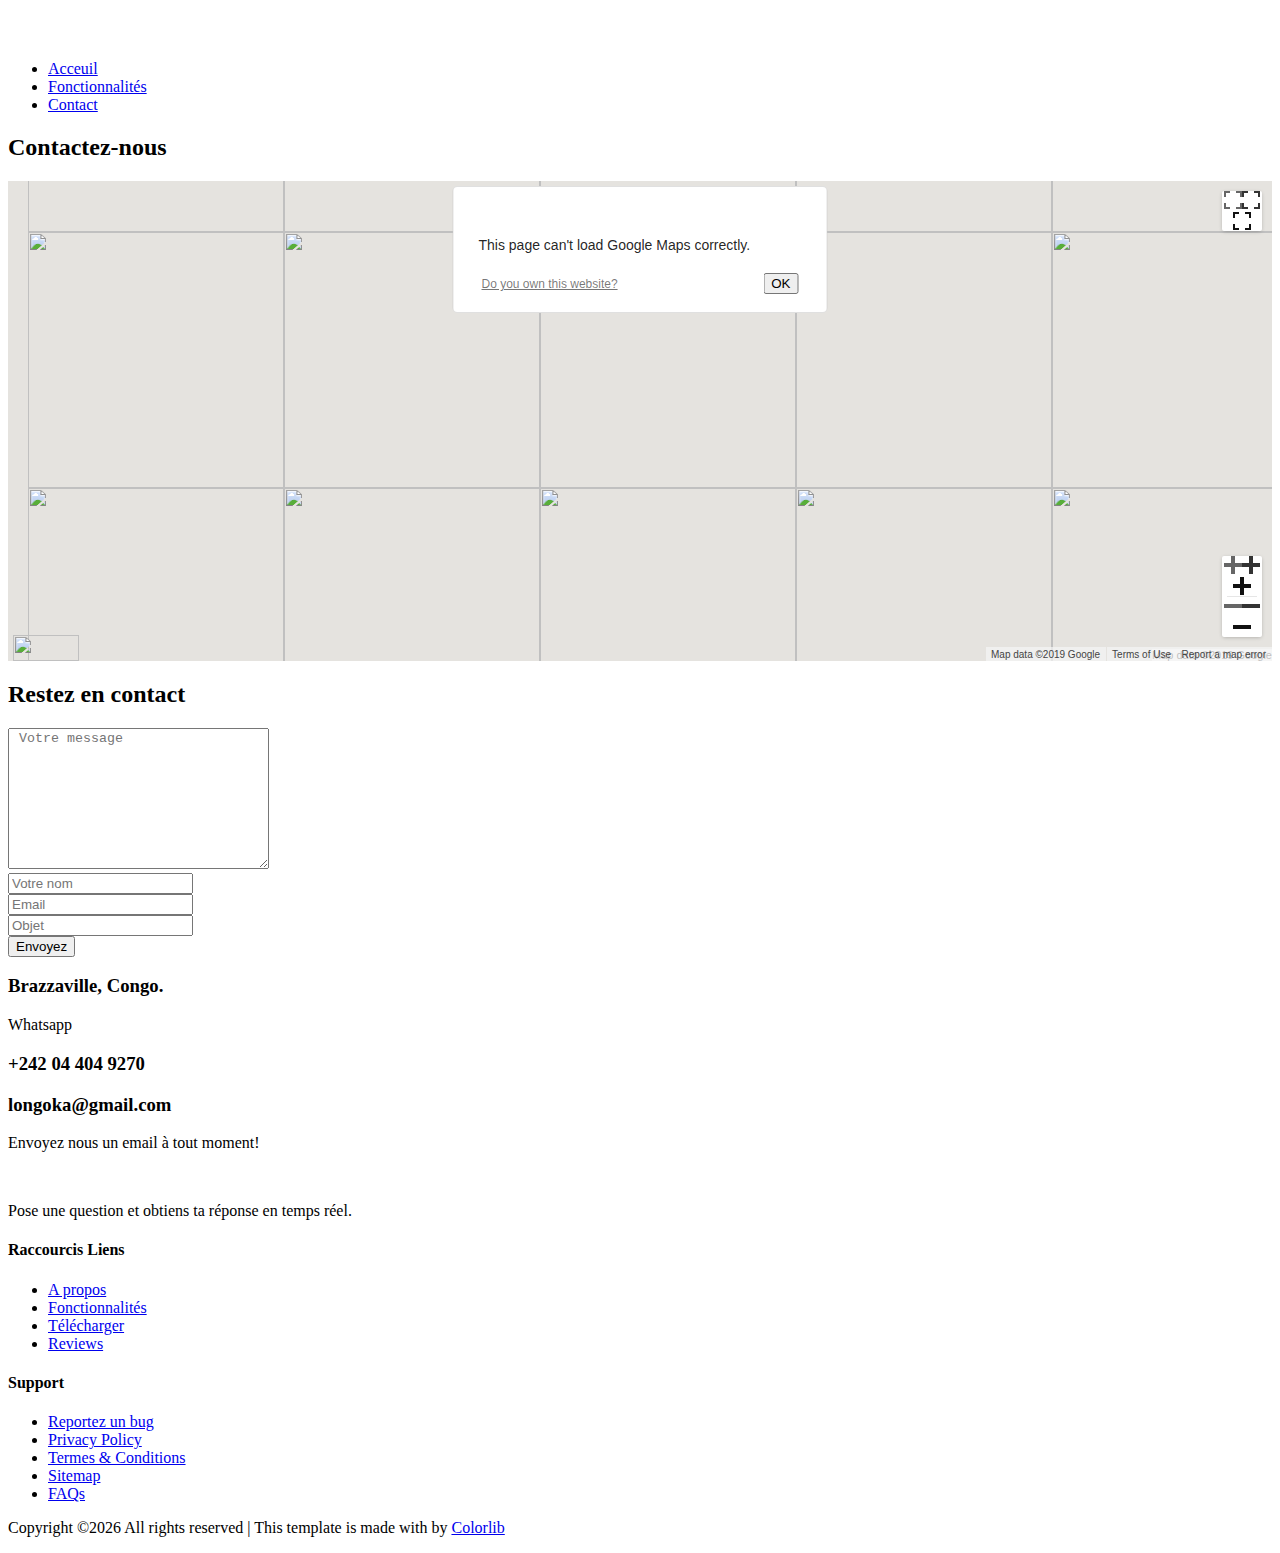
==== contact.html @ e2274ad8 "initial commit of contact.html" ====
<!DOCTYPE html>

<html>

<head>

    <meta charset="utf-8">

    <meta name="viewport" content="width=device-width, initial-scale=1.0, shrink-to-fit=no">

    <title>Longoka</title>

    <link rel="stylesheet" href="assets/bootstrap/css/bootstrap.min.css">

    <link rel="stylesheet" href="assets/fonts/fontawesome-all.min.css">

    <link rel="stylesheet" href="assets/fonts/simple-line-icons.min.css">

    <link rel="stylesheet" href="assets/css/animate.min.css">

    <link rel="stylesheet" href="assets/css/bootstrap.min-1.css">

    <link rel="stylesheet" href="assets/css/bootstrap.min.css">

    <link rel="stylesheet" href="assets/css/flaticon.css">

    <link rel="stylesheet" href="assets/css/fontawesome-all.min.css">

    <link rel="stylesheet" href="assets/css/gijgo.css">

    <link rel="stylesheet" href="assets/css/magnific-popup.css">

    <link rel="stylesheet" href="assets/css/nice-select.css">

    <link rel="stylesheet" href="assets/css/owl.carousel.min-1.css">

    <link rel="stylesheet" href="assets/css/owl.carousel.min.css">

    <link rel="stylesheet" href="assets/css/responsive.css">

    <link rel="stylesheet" href="assets/css/slick.css">

    <link rel="stylesheet" href="assets/css/slicknav.css">

    <link rel="stylesheet" href="assets/css/style-1.css">

    <link rel="stylesheet" href="assets/css/style.css">

    <link rel="stylesheet" href="assets/css/styles.css">

    <link rel="stylesheet" href="assets/css/themify-icons-1.css">

    <link rel="stylesheet" href="assets/css/themify-icons.css">

</head>

<body><!-- Preloader Start -->

    <div id="preloader-active">

        <div class="preloader d-flex align-items-center justify-content-center">

            <div class="preloader-inner position-relative">

                <div class="preloader-circle"></div>

                <div class="preloader-img pere-text">

                    <img src="assets/img/logo/logo.png" alt="">

                </div>

            </div>

        </div>

    </div>

    <!-- Preloader Start -->

    <header>

        <!-- Header Start -->

       <div class="header-area header-transparrent ">

            <div class="main-header header-sticky">

                <div class="container">

                    <div class="row align-items-center">

                        <!-- Logo -->

                        <div class="col-xl-2 col-lg-2 col-md-2">

                            <div class="logo">

                                <a href="index.html"><img src="assets/img/logo/logo.png" alt=""></a>

                            </div>

                        </div>

                        <div class="col-xl-10 col-lg-10 col-md-10">

                            <!-- Main-menu -->

                            <div class="main-menu f-right d-none d-lg-block">

                                <nav>

                                    <ul id="navigation">    

                                        <li><a href="index.html"> Acceuil</a></li>

                                        <li><a href="feature.html">Fonctionnalités</a></li>

                                        <li class="active"><a href="contact.html">Contact</a></li>

                                    </ul>

                                </nav>

                            </div>

                        </div>

                        <!-- Mobile Menu -->

                        <div class="col-12">

                            <div class="mobile_menu d-block d-lg-none"></div>

                        </div>

                    </div>

                </div>

            </div>

       </div>

        <!-- Header End -->

    </header>

    <!-- Slider Area Start-->

    <div class="services-area">

        <div class="container">

            <!-- Section-tittle -->

            <div class="row d-flex justify-content-center">

                <div class="col-lg-8">

                    <div class="section-tittle text-center mb-80">

                        <h2>Contactez-nous</h2>

                    </div>

                </div>

            </div>

        </div>

    </div>

    <!-- Slider Area End-->

    <!-- ================ contact section start ================= -->

    <section class="contact-section">

            <div class="container">

                <div class="d-none d-sm-block mb-5 pb-4">

                    <div id="map" style="height: 480px; position: relative; overflow: hidden;"><div style="height: 100%; width: 100%; position: absolute; top: 0px; left: 0px; background-color: rgb(229, 227, 223);"><div class="gm-style" style="position: absolute; z-index: 0; left: 0px; top: 0px; height: 100%; width: 100%; padding: 0px; border-width: 0px; margin: 0px;"><div tabindex="0" style="position: absolute; z-index: 0; left: 0px; top: 0px; height: 100%; width: 100%; padding: 0px; border-width: 0px; margin: 0px; cursor: url(&quot;https://maps.gstatic.com/mapfiles/openhand_8_8.cur&quot;), default; touch-action: pan-x pan-y;"><div style="z-index: 1; position: absolute; left: 50%; top: 50%; width: 100%; transform: translate(0px, 0px);"><div style="position: absolute; left: 0px; top: 0px; z-index: 100; width: 100%;"><div style="position: absolute; left: 0px; top: 0px; z-index: 0;"><div style="position: absolute; z-index: 991; transform: matrix(1, 0, 0, 1, -100, -189);"><div style="position: absolute; left: 0px; top: 0px; width: 256px; height: 256px;"><div style="width: 256px; height: 256px;"></div></div><div style="position: absolute; left: -256px; top: 0px; width: 256px; height: 256px;"><div style="width: 256px; height: 256px;"></div></div><div style="position: absolute; left: -256px; top: -256px; width: 256px; height: 256px;"><div style="width: 256px; height: 256px;"></div></div><div style="position: absolute; left: 0px; top: -256px; width: 256px; height: 256px;"><div style="width: 256px; height: 256px;"></div></div><div style="position: absolute; left: 256px; top: -256px; width: 256px; height: 256px;"><div style="width: 256px; height: 256px;"></div></div><div style="position: absolute; left: 256px; top: 0px; width: 256px; height: 256px;"><div style="width: 256px; height: 256px;"></div></div><div style="position: absolute; left: 256px; top: 256px; width: 256px; height: 256px;"><div style="width: 256px; height: 256px;"></div></div><div style="position: absolute; left: 0px; top: 256px; width: 256px; height: 256px;"><div style="width: 256px; height: 256px;"></div></div><div style="position: absolute; left: -256px; top: 256px; width: 256px; height: 256px;"><div style="width: 256px; height: 256px;"></div></div><div style="position: absolute; left: -512px; top: 256px; width: 256px; height: 256px;"><div style="width: 256px; height: 256px;"></div></div><div style="position: absolute; left: -512px; top: 0px; width: 256px; height: 256px;"><div style="width: 256px; height: 256px;"></div></div><div style="position: absolute; left: -512px; top: -256px; width: 256px; height: 256px;"><div style="width: 256px; height: 256px;"></div></div><div style="position: absolute; left: 512px; top: -256px; width: 256px; height: 256px;"><div style="width: 256px; height: 256px;"></div></div><div style="position: absolute; left: 512px; top: 0px; width: 256px; height: 256px;"><div style="width: 256px; height: 256px;"></div></div><div style="position: absolute; left: 512px; top: 256px; width: 256px; height: 256px;"><div style="width: 256px; height: 256px;"></div></div></div></div></div><div style="position: absolute; left: 0px; top: 0px; z-index: 101; width: 100%;"></div><div style="position: absolute; left: 0px; top: 0px; z-index: 102; width: 100%;"></div><div style="position: absolute; left: 0px; top: 0px; z-index: 103; width: 100%;"><div style="position: absolute; left: 0px; top: 0px; z-index: -1;"><div style="position: absolute; z-index: 991; transform: matrix(1, 0, 0, 1, -100, -189);"><div style="width: 256px; height: 256px; overflow: hidden; position: absolute; left: 0px; top: 0px;"></div><div style="width: 256px; height: 256px; overflow: hidden; position: absolute; left: -256px; top: 0px;"></div><div style="width: 256px; height: 256px; overflow: hidden; position: absolute; left: -256px; top: -256px;"></div><div style="width: 256px; height: 256px; overflow: hidden; position: absolute; left: 0px; top: -256px;"></div><div style="width: 256px; height: 256px; overflow: hidden; position: absolute; left: 256px; top: -256px;"></div><div style="width: 256px; height: 256px; overflow: hidden; position: absolute; left: 256px; top: 0px;"></div><div style="width: 256px; height: 256px; overflow: hidden; position: absolute; left: 256px; top: 256px;"></div><div style="width: 256px; height: 256px; overflow: hidden; position: absolute; left: 0px; top: 256px;"></div><div style="width: 256px; height: 256px; overflow: hidden; position: absolute; left: -256px; top: 256px;"></div><div style="width: 256px; height: 256px; overflow: hidden; position: absolute; left: -512px; top: 256px;"></div><div style="width: 256px; height: 256px; overflow: hidden; position: absolute; left: -512px; top: 0px;"></div><div style="width: 256px; height: 256px; overflow: hidden; position: absolute; left: -512px; top: -256px;"></div><div style="width: 256px; height: 256px; overflow: hidden; position: absolute; left: 512px; top: -256px;"></div><div style="width: 256px; height: 256px; overflow: hidden; position: absolute; left: 512px; top: 0px;"></div><div style="width: 256px; height: 256px; overflow: hidden; position: absolute; left: 512px; top: 256px;"></div></div></div></div><div style="position: absolute; left: 0px; top: 0px; z-index: 0;"><div style="position: absolute; z-index: 991; transform: matrix(1, 0, 0, 1, -100, -189);"><div style="position: absolute; left: 0px; top: 0px; width: 256px; height: 256px; transition: opacity 200ms linear 0s;"><img draggable="false" alt="" role="presentation" src="https://maps.googleapis.com/maps/vt?pb=!1m5!1m4!1i9!2i470!3i302!4i256!2m3!1e0!2sm!3i476185792!2m3!1e2!6m1!3e5!3m14!2sen-US!3sUS!5e18!12m1!1e68!12m3!1e37!2m1!1ssmartmaps!12m4!1e26!2m2!1sstyles!2zcC5zOi02MHxwLmw6LTYw!4e0&amp;key=AIzaSyDpfS1oRGreGSBU5HHjMmQ3o5NLw7VdJ6I&amp;token=70038" style="width: 256px; height: 256px; user-select: none; border: 0px; padding: 0px; margin: 0px; max-width: none;"></div><div style="position: absolute; left: 256px; top: 0px; width: 256px; height: 256px; transition: opacity 200ms linear 0s;"><img draggable="false" alt="" role="presentation" src="https://maps.googleapis.com/maps/vt?pb=!1m5!1m4!1i9!2i471!3i302!4i256!2m3!1e0!2sm!3i476185840!2m3!1e2!6m1!3e5!3m14!2sen-US!3sUS!5e18!12m1!1e68!12m3!1e37!2m1!1ssmartmaps!12m4!1e26!2m2!1sstyles!2zcC5zOi02MHxwLmw6LTYw!4e0&amp;key=AIzaSyDpfS1oRGreGSBU5HHjMmQ3o5NLw7VdJ6I&amp;token=84496" style="width: 256px; height: 256px; user-select: none; border: 0px; padding: 0px; margin: 0px; max-width: none;"></div><div style="position: absolute; left: 256px; top: 256px; width: 256px; height: 256px; transition: opacity 200ms linear 0s;"><img draggable="false" alt="" role="presentation" src="https://maps.googleapis.com/maps/vt?pb=!1m5!1m4!1i9!2i471!3i303!4i256!2m3!1e0!2sm!3i476185840!2m3!1e2!6m1!3e5!3m14!2sen-US!3sUS!5e18!12m1!1e68!12m3!1e37!2m1!1ssmartmaps!12m4!1e26!2m2!1sstyles!2zcC5zOi02MHxwLmw6LTYw!4e0&amp;key=AIzaSyDpfS1oRGreGSBU5HHjMmQ3o5NLw7VdJ6I&amp;token=107953" style="width: 256px; height: 256px; user-select: none; border: 0px; padding: 0px; margin: 0px; max-width: none;"></div><div style="position: absolute; left: 0px; top: 256px; width: 256px; height: 256px; transition: opacity 200ms linear 0s;"><img draggable="false" alt="" role="presentation" src="https://maps.googleapis.com/maps/vt?pb=!1m5!1m4!1i9!2i470!3i303!4i256!2m3!1e0!2sm!3i476185792!2m3!1e2!6m1!3e5!3m14!2sen-US!3sUS!5e18!12m1!1e68!12m3!1e37!2m1!1ssmartmaps!12m4!1e26!2m2!1sstyles!2zcC5zOi02MHxwLmw6LTYw!4e0&amp;key=AIzaSyDpfS1oRGreGSBU5HHjMmQ3o5NLw7VdJ6I&amp;token=93495" style="width: 256px; height: 256px; user-select: none; border: 0px; padding: 0px; margin: 0px; max-width: none;"></div><div style="position: absolute; left: -256px; top: 256px; width: 256px; height: 256px; transition: opacity 200ms linear 0s;"><img draggable="false" alt="" role="presentation" src="https://maps.googleapis.com/maps/vt?pb=!1m5!1m4!1i9!2i469!3i303!4i256!2m3!1e0!2sm!3i476185792!2m3!1e2!6m1!3e5!3m14!2sen-US!3sUS!5e18!12m1!1e68!12m3!1e37!2m1!1ssmartmaps!12m4!1e26!2m2!1sstyles!2zcC5zOi02MHxwLmw6LTYw!4e0&amp;key=AIzaSyDpfS1oRGreGSBU5HHjMmQ3o5NLw7VdJ6I&amp;token=85128" style="width: 256px; height: 256px; user-select: none; border: 0px; padding: 0px; margin: 0px; max-width: none;"></div><div style="position: absolute; left: -512px; top: 256px; width: 256px; height: 256px; transition: opacity 200ms linear 0s;"><img draggable="false" alt="" role="presentation" src="https://maps.googleapis.com/maps/vt?pb=!1m5!1m4!1i9!2i468!3i303!4i256!2m3!1e0!2sm!3i476185504!2m3!1e2!6m1!3e5!3m14!2sen-US!3sUS!5e18!12m1!1e68!12m3!1e37!2m1!1ssmartmaps!12m4!1e26!2m2!1sstyles!2zcC5zOi02MHxwLmw6LTYw!4e0&amp;key=AIzaSyDpfS1oRGreGSBU5HHjMmQ3o5NLw7VdJ6I&amp;token=46831" style="width: 256px; height: 256px; user-select: none; border: 0px; padding: 0px; margin: 0px; max-width: none;"></div><div style="position: absolute; left: -512px; top: 0px; width: 256px; height: 256px; transition: opacity 200ms linear 0s;"><img draggable="false" alt="" role="presentation" src="https://maps.googleapis.com/maps/vt?pb=!1m5!1m4!1i9!2i468!3i302!4i256!2m3!1e0!2sm!3i476184952!2m3!1e2!6m1!3e5!3m14!2sen-US!3sUS!5e18!12m1!1e68!12m3!1e37!2m1!1ssmartmaps!12m4!1e26!2m2!1sstyles!2zcC5zOi02MHxwLmw6LTYw!4e0&amp;key=AIzaSyDpfS1oRGreGSBU5HHjMmQ3o5NLw7VdJ6I&amp;token=10814" style="width: 256px; height: 256px; user-select: none; border: 0px; padding: 0px; margin: 0px; max-width: none;"></div><div style="position: absolute; left: -512px; top: -256px; width: 256px; height: 256px; transition: opacity 200ms linear 0s;"><img draggable="false" alt="" role="presentation" src="https://maps.googleapis.com/maps/vt?pb=!1m5!1m4!1i9!2i468!3i301!4i256!2m3!1e0!2sm!3i476184952!2m3!1e2!6m1!3e5!3m14!2sen-US!3sUS!5e18!12m1!1e68!12m3!1e37!2m1!1ssmartmaps!12m4!1e26!2m2!1sstyles!2zcC5zOi02MHxwLmw6LTYw!4e0&amp;key=AIzaSyDpfS1oRGreGSBU5HHjMmQ3o5NLw7VdJ6I&amp;token=118428" style="width: 256px; height: 256px; user-select: none; border: 0px; padding: 0px; margin: 0px; max-width: none;"></div><div style="position: absolute; left: 512px; top: -256px; width: 256px; height: 256px; transition: opacity 200ms linear 0s;"><img draggable="false" alt="" role="presentation" src="https://maps.googleapis.com/maps/vt?pb=!1m5!1m4!1i9!2i472!3i301!4i256!2m3!1e0!2sm!3i476185636!2m3!1e2!6m1!3e5!3m14!2sen-US!3sUS!5e18!12m1!1e68!12m3!1e37!2m1!1ssmartmaps!12m4!1e26!2m2!1sstyles!2zcC5zOi02MHxwLmw6LTYw!4e0&amp;key=AIzaSyDpfS1oRGreGSBU5HHjMmQ3o5NLw7VdJ6I&amp;token=43995" style="width: 256px; height: 256px; user-select: none; border: 0px; padding: 0px; margin: 0px; max-width: none;"></div><div style="position: absolute; left: 512px; top: 0px; width: 256px; height: 256px; transition: opacity 200ms linear 0s;"><img draggable="false" alt="" role="presentation" src="https://maps.googleapis.com/maps/vt?pb=!1m5!1m4!1i9!2i472!3i302!4i256!2m3!1e0!2sm!3i476185840!2m3!1e2!6m1!3e5!3m14!2sen-US!3sUS!5e18!12m1!1e68!12m3!1e37!2m1!1ssmartmaps!12m4!1e26!2m2!1sstyles!2zcC5zOi02MHxwLmw6LTYw!4e0&amp;key=AIzaSyDpfS1oRGreGSBU5HHjMmQ3o5NLw7VdJ6I&amp;token=905" style="width: 256px; height: 256px; user-select: none; border: 0px; padding: 0px; margin: 0px; max-width: none;"></div><div style="position: absolute; left: 512px; top: 256px; width: 256px; height: 256px; transition: opacity 200ms linear 0s;"><img draggable="false" alt="" role="presentation" src="https://maps.googleapis.com/maps/vt?pb=!1m5!1m4!1i9!2i472!3i303!4i256!2m3!1e0!2sm!3i476185840!2m3!1e2!6m1!3e5!3m14!2sen-US!3sUS!5e18!12m1!1e68!12m3!1e37!2m1!1ssmartmaps!12m4!1e26!2m2!1sstyles!2zcC5zOi02MHxwLmw6LTYw!4e0&amp;key=AIzaSyDpfS1oRGreGSBU5HHjMmQ3o5NLw7VdJ6I&amp;token=24362" style="width: 256px; height: 256px; user-select: none; border: 0px; padding: 0px; margin: 0px; max-width: none;"></div><div style="position: absolute; left: -256px; top: 0px; width: 256px; height: 256px; transition: opacity 200ms linear 0s;"><img draggable="false" alt="" role="presentation" src="https://maps.googleapis.com/maps/vt?pb=!1m5!1m4!1i9!2i469!3i302!4i256!2m3!1e0!2sm!3i476185792!2m3!1e2!6m1!3e5!3m14!2sen-US!3sUS!5e18!12m1!1e68!12m3!1e37!2m1!1ssmartmaps!12m4!1e26!2m2!1sstyles!2zcC5zOi02MHxwLmw6LTYw!4e0&amp;key=AIzaSyDpfS1oRGreGSBU5HHjMmQ3o5NLw7VdJ6I&amp;token=61671" style="width: 256px; height: 256px; user-select: none; border: 0px; padding: 0px; margin: 0px; max-width: none;"></div><div style="position: absolute; left: -256px; top: -256px; width: 256px; height: 256px; transition: opacity 200ms linear 0s;"><img draggable="false" alt="" role="presentation" src="https://maps.googleapis.com/maps/vt?pb=!1m5!1m4!1i9!2i469!3i301!4i256!2m3!1e0!2sm!3i476185792!2m3!1e2!6m1!3e5!3m14!2sen-US!3sUS!5e18!12m1!1e68!12m3!1e37!2m1!1ssmartmaps!12m4!1e26!2m2!1sstyles!2zcC5zOi02MHxwLmw6LTYw!4e0&amp;key=AIzaSyDpfS1oRGreGSBU5HHjMmQ3o5NLw7VdJ6I&amp;token=38214" style="width: 256px; height: 256px; user-select: none; border: 0px; padding: 0px; margin: 0px; max-width: none;"></div><div style="position: absolute; left: 0px; top: -256px; width: 256px; height: 256px; transition: opacity 200ms linear 0s;"><img draggable="false" alt="" role="presentation" src="https://maps.googleapis.com/maps/vt?pb=!1m5!1m4!1i9!2i470!3i301!4i256!2m3!1e0!2sm!3i476185792!2m3!1e2!6m1!3e5!3m14!2sen-US!3sUS!5e18!12m1!1e68!12m3!1e37!2m1!1ssmartmaps!12m4!1e26!2m2!1sstyles!2zcC5zOi02MHxwLmw6LTYw!4e0&amp;key=AIzaSyDpfS1oRGreGSBU5HHjMmQ3o5NLw7VdJ6I&amp;token=46581" style="width: 256px; height: 256px; user-select: none; border: 0px; padding: 0px; margin: 0px; max-width: none;"></div><div style="position: absolute; left: 256px; top: -256px; width: 256px; height: 256px; transition: opacity 200ms linear 0s;"><img draggable="false" alt="" role="presentation" src="https://maps.googleapis.com/maps/vt?pb=!1m5!1m4!1i9!2i471!3i301!4i256!2m3!1e0!2sm!3i476185792!2m3!1e2!6m1!3e5!3m14!2sen-US!3sUS!5e18!12m1!1e68!12m3!1e37!2m1!1ssmartmaps!12m4!1e26!2m2!1sstyles!2zcC5zOi02MHxwLmw6LTYw!4e0&amp;key=AIzaSyDpfS1oRGreGSBU5HHjMmQ3o5NLw7VdJ6I&amp;token=94061" style="width: 256px; height: 256px; user-select: none; border: 0px; padding: 0px; margin: 0px; max-width: none;"></div></div></div></div><div class="gm-style-pbc" style="z-index: 2; position: absolute; height: 100%; width: 100%; padding: 0px; border-width: 0px; margin: 0px; left: 0px; top: 0px; opacity: 0;"><p class="gm-style-pbt"></p></div><div style="z-index: 3; position: absolute; height: 100%; width: 100%; padding: 0px; border-width: 0px; margin: 0px; left: 0px; top: 0px; touch-action: pan-x pan-y;"><div style="z-index: 4; position: absolute; left: 50%; top: 50%; width: 100%; transform: translate(0px, 0px);"><div style="position: absolute; left: 0px; top: 0px; z-index: 104; width: 100%;"></div><div style="position: absolute; left: 0px; top: 0px; z-index: 105; width: 100%;"></div><div style="position: absolute; left: 0px; top: 0px; z-index: 106; width: 100%;"></div><div style="position: absolute; left: 0px; top: 0px; z-index: 107; width: 100%;"></div></div></div></div><iframe aria-hidden="true" frameborder="0" style="z-index: -1; position: absolute; width: 100%; height: 100%; top: 0px; left: 0px; border: none;" src="about:blank"></iframe><div style="margin-left: 5px; margin-right: 5px; z-index: 1000000; position: absolute; left: 0px; bottom: 0px;"><a target="_blank" rel="noopener" href="https://maps.google.com/maps?ll=-31.197,150.744&amp;z=9&amp;t=m&amp;hl=en-US&amp;gl=US&amp;mapclient=apiv3" title="Open this area in Google Maps (opens a new window)" style="position: static; overflow: visible; float: none; display: inline;"><div style="width: 66px; height: 26px; cursor: pointer;"><img alt="" src="https://maps.gstatic.com/mapfiles/api-3/images/google_white5.png" draggable="false" style="position: absolute; left: 0px; top: 0px; width: 66px; height: 26px; user-select: none; border: 0px; padding: 0px; margin: 0px;"></div></a></div><div style="background-color: white; padding: 15px 21px; border: 1px solid rgb(171, 171, 171); font-family: Roboto, Arial, sans-serif; color: rgb(34, 34, 34); box-sizing: border-box; box-shadow: rgba(0, 0, 0, 0.2) 0px 4px 16px; z-index: 10000002; display: none; width: 300px; height: 180px; position: absolute; left: 315px; top: 150px;"><div style="padding: 0px 0px 10px; font-size: 16px; box-sizing: border-box;">Map Data</div><div style="font-size: 13px;">Map data ©2019 Google</div><button draggable="false" title="Close" aria-label="Close" type="button" class="gm-ui-hover-effect" style="background: none; display: block; border: 0px; margin: 0px; padding: 0px; position: absolute; cursor: pointer; user-select: none; top: 0px; right: 0px; width: 37px; height: 37px;"><img src="data:image/svg+xml,%3Csvg%20xmlns%3D%22http%3A%2F%2Fwww.w3.org%2F2000%2Fsvg%22%20width%3D%2224px%22%20height%3D%2224px%22%20viewBox%3D%220%200%2024%2024%22%20fill%3D%22%23000000%22%3E%0A%20%20%20%20%3Cpath%20d%3D%22M19%206.41L17.59%205%2012%2010.59%206.41%205%205%206.41%2010.59%2012%205%2017.59%206.41%2019%2012%2013.41%2017.59%2019%2019%2017.59%2013.41%2012z%22%2F%3E%0A%20%20%20%20%3Cpath%20d%3D%22M0%200h24v24H0z%22%20fill%3D%22none%22%2F%3E%0A%3C%2Fsvg%3E%0A" style="pointer-events: none; display: block; width: 13px; height: 13px; margin: 12px;"></button></div><div class="gmnoprint" style="z-index: 1000001; position: absolute; right: 166px; bottom: 0px; width: 121px;"><div draggable="false" class="gm-style-cc" style="user-select: none; height: 14px; line-height: 14px;"><div style="opacity: 0.7; width: 100%; height: 100%; position: absolute;"><div style="width: 1px;"></div><div style="background-color: rgb(245, 245, 245); width: auto; height: 100%; margin-left: 1px;"></div></div><div style="position: relative; padding-right: 6px; padding-left: 6px; box-sizing: border-box; font-family: Roboto, Arial, sans-serif; font-size: 10px; color: rgb(68, 68, 68); white-space: nowrap; direction: ltr; text-align: right; vertical-align: middle; display: inline-block;"><a style="text-decoration: none; cursor: pointer; display: none;">Map Data</a><span>Map data ©2019 Google</span></div></div></div><div class="gmnoscreen" style="position: absolute; right: 0px; bottom: 0px;"><div style="font-family: Roboto, Arial, sans-serif; font-size: 11px; color: rgb(68, 68, 68); direction: ltr; text-align: right; background-color: rgb(245, 245, 245);">Map data ©2019 Google</div></div><div class="gmnoprint gm-style-cc" draggable="false" style="z-index: 1000001; user-select: none; height: 14px; line-height: 14px; position: absolute; right: 95px; bottom: 0px;"><div style="opacity: 0.7; width: 100%; height: 100%; position: absolute;"><div style="width: 1px;"></div><div style="background-color: rgb(245, 245, 245); width: auto; height: 100%; margin-left: 1px;"></div></div><div style="position: relative; padding-right: 6px; padding-left: 6px; box-sizing: border-box; font-family: Roboto, Arial, sans-serif; font-size: 10px; color: rgb(68, 68, 68); white-space: nowrap; direction: ltr; text-align: right; vertical-align: middle; display: inline-block;"><a href="https://www.google.com/intl/en-US_US/help/terms_maps.html" target="_blank" rel="noopener" style="text-decoration: none; cursor: pointer; color: rgb(68, 68, 68);">Terms of Use</a></div></div><button draggable="false" title="Toggle fullscreen view" aria-label="Toggle fullscreen view" type="button" class="gm-control-active gm-fullscreen-control" style="background: none rgb(255, 255, 255); border: 0px; margin: 10px; padding: 0px; position: absolute; cursor: pointer; user-select: none; border-radius: 2px; height: 40px; width: 40px; box-shadow: rgba(0, 0, 0, 0.3) 0px 1px 4px -1px; overflow: hidden; top: 0px; right: 0px;"><img src="data:image/svg+xml,%3Csvg%20xmlns%3D%22http%3A%2F%2Fwww.w3.org%2F2000%2Fsvg%22%20width%3D%2218%22%20height%3D%2218%22%20viewBox%3D%220%20018%2018%22%3E%0A%20%20%3Cpath%20fill%3D%22%23666%22%20d%3D%22M0%2C0v2v4h2V2h4V0H2H0z%20M16%2C0h-4v2h4v4h2V2V0H16z%20M16%2C16h-4v2h4h2v-2v-4h-2V16z%20M2%2C12H0v4v2h2h4v-2H2V12z%22%2F%3E%0A%3C%2Fsvg%3E%0A" style="height: 18px; width: 18px;"><img src="data:image/svg+xml,%3Csvg%20xmlns%3D%22http%3A%2F%2Fwww.w3.org%2F2000%2Fsvg%22%20width%3D%2218%22%20height%3D%2218%22%20viewBox%3D%220%200%2018%2018%22%3E%0A%20%20%3Cpath%20fill%3D%22%23333%22%20d%3D%22M0%2C0v2v4h2V2h4V0H2H0z%20M16%2C0h-4v2h4v4h2V2V0H16z%20M16%2C16h-4v2h4h2v-2v-4h-2V16z%20M2%2C12H0v4v2h2h4v-2H2V12z%22%2F%3E%0A%3C%2Fsvg%3E%0A" style="height: 18px; width: 18px;"><img src="data:image/svg+xml,%3Csvg%20xmlns%3D%22http%3A%2F%2Fwww.w3.org%2F2000%2Fsvg%22%20width%3D%2218%22%20height%3D%2218%22%20viewBox%3D%220%200%2018%2018%22%3E%0A%20%20%3Cpath%20fill%3D%22%23111%22%20d%3D%22M0%2C0v2v4h2V2h4V0H2H0z%20M16%2C0h-4v2h4v4h2V2V0H16z%20M16%2C16h-4v2h4h2v-2v-4h-2V16z%20M2%2C12H0v4v2h2h4v-2H2V12z%22%2F%3E%0A%3C%2Fsvg%3E%0A" style="height: 18px; width: 18px;"></button><div draggable="false" class="gm-style-cc" style="user-select: none; height: 14px; line-height: 14px; position: absolute; right: 0px; bottom: 0px;"><div style="opacity: 0.7; width: 100%; height: 100%; position: absolute;"><div style="width: 1px;"></div><div style="background-color: rgb(245, 245, 245); width: auto; height: 100%; margin-left: 1px;"></div></div><div style="position: relative; padding-right: 6px; padding-left: 6px; box-sizing: border-box; font-family: Roboto, Arial, sans-serif; font-size: 10px; color: rgb(68, 68, 68); white-space: nowrap; direction: ltr; text-align: right; vertical-align: middle; display: inline-block;"><a target="_blank" rel="noopener" title="Report errors in the road map or imagery to Google" href="https://www.google.com/maps/@-31.197,150.744,9z/data=!10m1!1e1!12b1?source=apiv3&amp;rapsrc=apiv3" style="font-family: Roboto, Arial, sans-serif; font-size: 10px; color: rgb(68, 68, 68); text-decoration: none; position: relative;">Report a map error</a></div></div><div class="gmnoprint gm-bundled-control gm-bundled-control-on-bottom" draggable="false" controlwidth="40" controlheight="81" style="margin: 10px; user-select: none; position: absolute; bottom: 95px; right: 40px;"><div class="gmnoprint" controlwidth="40" controlheight="81" style="position: absolute; left: 0px; top: 0px;"><div draggable="false" style="user-select: none; box-shadow: rgba(0, 0, 0, 0.3) 0px 1px 4px -1px; border-radius: 2px; cursor: pointer; background-color: rgb(255, 255, 255); width: 40px; height: 81px;"><button draggable="false" title="Zoom in" aria-label="Zoom in" type="button" class="gm-control-active" style="background: none; display: block; border: 0px; margin: 0px; padding: 0px; position: relative; cursor: pointer; user-select: none; overflow: hidden; width: 40px; height: 40px; top: 0px; left: 0px;"><img src="data:image/svg+xml,%3Csvg%20xmlns%3D%22http%3A%2F%2Fwww.w3.org%2F2000%2Fsvg%22%20width%3D%2218%22%20height%3D%2218%22%20viewBox%3D%220%200%2018%2018%22%3E%0A%20%20%3Cpolygon%20fill%3D%22%23666%22%20points%3D%2218%2C7%2011%2C7%2011%2C0%207%2C0%207%2C7%200%2C7%200%2C11%207%2C11%207%2C18%2011%2C18%2011%2C11%2018%2C11%22%2F%3E%0A%3C%2Fsvg%3E%0A" style="height: 18px; width: 18px;"><img src="data:image/svg+xml,%3Csvg%20xmlns%3D%22http%3A%2F%2Fwww.w3.org%2F2000%2Fsvg%22%20width%3D%2218%22%20height%3D%2218%22%20viewBox%3D%220%200%2018%2018%22%3E%0A%20%20%3Cpolygon%20fill%3D%22%23333%22%20points%3D%2218%2C7%2011%2C7%2011%2C0%207%2C0%207%2C7%200%2C7%200%2C11%207%2C11%207%2C18%2011%2C18%2011%2C11%2018%2C11%22%2F%3E%0A%3C%2Fsvg%3E%0A" style="height: 18px; width: 18px;"><img src="data:image/svg+xml,%3Csvg%20xmlns%3D%22http%3A%2F%2Fwww.w3.org%2F2000%2Fsvg%22%20width%3D%2218%22%20height%3D%2218%22%20viewBox%3D%220%200%2018%2018%22%3E%0A%20%20%3Cpolygon%20fill%3D%22%23111%22%20points%3D%2218%2C7%2011%2C7%2011%2C0%207%2C0%207%2C7%200%2C7%200%2C11%207%2C11%207%2C18%2011%2C18%2011%2C11%2018%2C11%22%2F%3E%0A%3C%2Fsvg%3E%0A" style="height: 18px; width: 18px;"></button><div style="position: relative; overflow: hidden; width: 30px; height: 1px; margin: 0px 5px; background-color: rgb(230, 230, 230); top: 0px;"></div><button draggable="false" title="Zoom out" aria-label="Zoom out" type="button" class="gm-control-active" style="background: none; display: block; border: 0px; margin: 0px; padding: 0px; position: relative; cursor: pointer; user-select: none; overflow: hidden; width: 40px; height: 40px; top: 0px; left: 0px;"><img src="data:image/svg+xml,%3Csvg%20xmlns%3D%22http%3A%2F%2Fwww.w3.org%2F2000%2Fsvg%22%20width%3D%2218%22%20height%3D%2218%22%20viewBox%3D%220%200%2018%2018%22%3E%0A%20%20%3Cpath%20fill%3D%22%23666%22%20d%3D%22M0%2C7h18v4H0V7z%22%2F%3E%0A%3C%2Fsvg%3E%0A" style="height: 18px; width: 18px;"><img src="data:image/svg+xml,%3Csvg%20xmlns%3D%22http%3A%2F%2Fwww.w3.org%2F2000%2Fsvg%22%20width%3D%2218%22%20height%3D%2218%22%20viewBox%3D%220%200%2018%2018%22%3E%0A%20%20%3Cpath%20fill%3D%22%23333%22%20d%3D%22M0%2C7h18v4H0V7z%22%2F%3E%0A%3C%2Fsvg%3E%0A" style="height: 18px; width: 18px;"><img src="data:image/svg+xml,%3Csvg%20xmlns%3D%22http%3A%2F%2Fwww.w3.org%2F2000%2Fsvg%22%20width%3D%2218%22%20height%3D%2218%22%20viewBox%3D%220%200%2018%2018%22%3E%0A%20%20%3Cpath%20fill%3D%22%23111%22%20d%3D%22M0%2C7h18v4H0V7z%22%2F%3E%0A%3C%2Fsvg%3E%0A" style="height: 18px; width: 18px;"></button></div></div><div class="gmnoprint" controlwidth="40" controlheight="40" style="display: none; position: absolute;"><div style="width: 40px; height: 40px;"><button draggable="false" title="Rotate map 90 degrees" aria-label="Rotate map 90 degrees" type="button" class="gm-control-active" style="background: none rgb(255, 255, 255); display: none; border: 0px; margin: 0px 0px 32px; padding: 0px; position: relative; cursor: pointer; user-select: none; width: 40px; height: 40px; top: 0px; left: 0px; overflow: hidden; box-shadow: rgba(0, 0, 0, 0.3) 0px 1px 4px -1px; border-radius: 2px;"><img src="data:image/svg+xml,%3Csvg%20xmlns%3D%22http%3A%2F%2Fwww.w3.org%2F2000%2Fsvg%22%20width%3D%2224%22%20height%3D%2222%22%20viewBox%3D%220%200%2024%2022%22%3E%0A%20%20%3Cpath%20fill%3D%22%23666%22%20fill-rule%3D%22evenodd%22%20d%3D%22M20%2010c0-5.52-4.48-10-10-10s-10%204.48-10%2010v5h5v-5c0-2.76%202.24-5%205-5s5%202.24%205%205v5h-4l6.5%207%206.5-7h-4v-5z%22%20clip-rule%3D%22evenodd%22%2F%3E%0A%3C%2Fsvg%3E%0A" style="height: 18px; width: 18px;"><img src="data:image/svg+xml,%3Csvg%20xmlns%3D%22http%3A%2F%2Fwww.w3.org%2F2000%2Fsvg%22%20width%3D%2224%22%20height%3D%2222%22%20viewBox%3D%220%200%2024%2022%22%3E%0A%20%20%3Cpath%20fill%3D%22%23333%22%20fill-rule%3D%22evenodd%22%20d%3D%22M20%2010c0-5.52-4.48-10-10-10s-10%204.48-10%2010v5h5v-5c0-2.76%202.24-5%205-5s5%202.24%205%205v5h-4l6.5%207%206.5-7h-4v-5z%22%20clip-rule%3D%22evenodd%22%2F%3E%0A%3C%2Fsvg%3E%0A" style="height: 18px; width: 18px;"><img src="data:image/svg+xml,%3Csvg%20xmlns%3D%22http%3A%2F%2Fwww.w3.org%2F2000%2Fsvg%22%20width%3D%2224%22%20height%3D%2222%22%20viewBox%3D%220%200%2024%2022%22%3E%0A%20%20%3Cpath%20fill%3D%22%23111%22%20fill-rule%3D%22evenodd%22%20d%3D%22M20%2010c0-5.52-4.48-10-10-10s-10%204.48-10%2010v5h5v-5c0-2.76%202.24-5%205-5s5%202.24%205%205v5h-4l6.5%207%206.5-7h-4v-5z%22%20clip-rule%3D%22evenodd%22%2F%3E%0A%3C%2Fsvg%3E%0A" style="height: 18px; width: 18px;"></button><button draggable="false" title="Tilt map" aria-label="Tilt map" type="button" class="gm-tilt gm-control-active" style="background: none rgb(255, 255, 255); display: block; border: 0px; margin: 0px; padding: 0px; position: relative; cursor: pointer; user-select: none; width: 40px; height: 40px; top: 0px; left: 0px; overflow: hidden; box-shadow: rgba(0, 0, 0, 0.3) 0px 1px 4px -1px; border-radius: 2px;"><img src="data:image/svg+xml,%3Csvg%20xmlns%3D%22http%3A%2F%2Fwww.w3.org%2F2000%2Fsvg%22%20width%3D%2218px%22%20height%3D%2216px%22%20viewBox%3D%220%200%2018%2016%22%3E%0A%20%20%3Cpath%20fill%3D%22%23666%22%20d%3D%22M0%2C16h8V9H0V16z%20M10%2C16h8V9h-8V16z%20M0%2C7h8V0H0V7z%20M10%2C0v7h8V0H10z%22%2F%3E%0A%3C%2Fsvg%3E%0A" style="width: 18px;"><img src="data:image/svg+xml,%3Csvg%20xmlns%3D%22http%3A%2F%2Fwww.w3.org%2F2000%2Fsvg%22%20width%3D%2218px%22%20height%3D%2216px%22%20viewBox%3D%220%200%2018%2016%22%3E%0A%20%20%3Cpath%20fill%3D%22%23333%22%20d%3D%22M0%2C16h8V9H0V16z%20M10%2C16h8V9h-8V16z%20M0%2C7h8V0H0V7z%20M10%2C0v7h8V0H10z%22%2F%3E%0A%3C%2Fsvg%3E%0A" style="width: 18px;"><img src="data:image/svg+xml,%3Csvg%20xmlns%3D%22http%3A%2F%2Fwww.w3.org%2F2000%2Fsvg%22%20width%3D%2218px%22%20height%3D%2216px%22%20viewBox%3D%220%200%2018%2016%22%3E%0A%20%20%3Cpath%20fill%3D%22%23111%22%20d%3D%22M0%2C16h8V9H0V16z%20M10%2C16h8V9h-8V16z%20M0%2C7h8V0H0V7z%20M10%2C0v7h8V0H10z%22%2F%3E%0A%3C%2Fsvg%3E%0A" style="width: 18px;"></button></div></div></div></div></div><div style="background-color: white; font-weight: 500; font-family: Roboto, sans-serif; padding: 15px 25px; box-sizing: border-box; top: 5px; border: 1px solid rgba(0, 0, 0, 0.12); border-radius: 5px; left: 50%; max-width: 375px; position: absolute; transform: translateX(-50%); width: calc(100% - 10px); z-index: 1;"><div><img alt="" src="https://maps.gstatic.com/mapfiles/api-3/images/google_gray.svg" draggable="false" style="padding: 0px; margin: 0px; border: 0px; height: 17px; vertical-align: middle; width: 52px; user-select: none;"></div><div style="line-height: 20px; margin: 15px 0px;"><span style="color: rgba(0, 0, 0, 0.87); font-size: 14px;">This page can't load Google Maps correctly.</span></div><table style="width: 100%;"><tbody><tr><td style="line-height: 16px; vertical-align: middle;"><a href="https://developers.google.com/maps/documentation/javascript/error-messages?utm_source=maps_js&amp;utm_medium=degraded&amp;utm_campaign=billing#api-key-and-billing-errors" target="_blank" rel="noopener" style="color: rgba(0, 0, 0, 0.54); font-size: 12px;">Do you own this website?</a></td><td style="text-align: right;"><button class="dismissButton">OK</button></td></tr></tbody></table></div></div>

                    <script>

                        function initMap() {

                            var uluru = {

                                lat: -25.363,

                                lng: 131.044

                            };

                            var grayStyles = [{

                                    featureType: "all",

                                    stylers: [{

                                            saturation: -90

                                        },

                                        {

                                            lightness: 50

                                        }

                                    ]

                                },

                                {

                                    elementType: 'labels.text.fill',

                                    stylers: [{

                                        color: '#ccdee9'

                                    }]

                                }

                            ];

                            var map = new google.maps.Map(document.getElementById('map'), {

                                center: {

                                    lat: -31.197,

                                    lng: 150.744

                                },

                                zoom: 9,

                                styles: grayStyles,

                                scrollwheel: false

                            });

                        }

                    </script>

                    <script src="https://maps.googleapis.com/maps/api/js?key=AIzaSyDpfS1oRGreGSBU5HHjMmQ3o5NLw7VdJ6I&amp;callback=initMap">

                    </script>

    

                </div>

    

    

                <div class="row">

                    <div class="col-12">

                        <h2 class="contact-title">Restez en contact</h2>

                    </div>

                    <div class="col-lg-8">

                        <form class="form-contact contact_form" action="contact_process.php" method="post" id="contactForm" novalidate="novalidate">

                            <div class="row">

                                <div class="col-12">

                                    <div class="form-group">

                                        <textarea class="form-control w-100" name="message" id="message" cols="30" rows="9" onfocus="this.placeholder = ''" onblur="this.placeholder = 'Enter Message'" placeholder=" Votre message"></textarea>

                                    </div>

                                </div>

                                <div class="col-sm-6">

                                    <div class="form-group">

                                        <input class="form-control valid" name="name" id="name" type="text" onfocus="this.placeholder = ''" onblur="this.placeholder = 'Enter your name'" placeholder="Votre nom">

                                    </div>

                                </div>

                                <div class="col-sm-6">

                                    <div class="form-group">

                                        <input class="form-control valid" name="email" id="email" type="email" onfocus="this.placeholder = ''" onblur="this.placeholder = 'Enter email address'" placeholder="Email">

                                    </div>

                                </div>

                                <div class="col-12">

                                    <div class="form-group">

                                        <input class="form-control" name="subject" id="subject" type="text" onfocus="this.placeholder = ''" onblur="this.placeholder = 'Enter Subject'" placeholder="Objet">

                                    </div>

                                </div>

                            </div>

                            <div class="form-group mt-3">

                                <button type="submit" class="button button-contactForm boxed-btn">Envoyez</button>

                            </div>

                        </form>

                    </div>

                    <div class="col-lg-3 offset-lg-1">

                        <div class="media contact-info">

                            <span class="contact-info__icon"><i class="ti-home"></i></span>

                            <div class="media-body">

                                <h3>Brazzaville, Congo.</h3>

                            </div>

                        </div>

                        <div class="media contact-info">

                            <span class="contact-info__icon"><i class="ti-tablet"></i></span>

                            <div class="media-body">

								<p>Whatsapp</p>                                <h3>+242 04 404 9270</h3>

                               

                            </div>

                        </div>

                        <div class="media contact-info">

                            <span class="contact-info__icon"><i class="ti-email"></i></span>

                            <div class="media-body">

                                <h3>longoka@gmail.com</h3>

                                <p>Envoyez nous un email à tout moment!</p>

                            </div>

                        </div>

                    </div>

                </div>

            </div>

        </section>

    <!-- ================ contact section end ================= -->

    

      <footer>

       <!-- Footer Start-->

      <div class="footer-main">

        <div class="footer-area footer-padding">

            <div class="container">

                <div class="row  justify-content-between">

                    <div class="col-lg-3 col-md-4 col-sm-8">

                         <div class="single-footer-caption mb-30">

                              <!-- logo -->

                             <div class="footer-logo">

                                 <a href="index.html"><img src="assets/img/logo/logo2_footer.png" alt=""></a>

                             </div>

                             <div class="footer-tittle">

                                 <div class="footer-pera">

                                     <p class="info1">Pose une question et obtiens ta réponse en temps réel.</p>

                                </div>

                             </div>

                         </div>

                    </div>

                    <div class="col-lg-2 col-md-4 col-sm-5">

                        <div class="single-footer-caption mb-50">

                            <div class="footer-tittle">

                                <h4>Raccourcis Liens</h4>

                                <ul>

                                    <li><a href="#">A propos</a></li>

                                    <li><a href="#">Fonctionnalités</a></li>

                                    <li><a href="#">Télécharger</a></li>

                                    <li><a href="#">Reviews</a></li>

                                </ul>

                            </div>

                        </div>

                    </div>

                    <div class="col-lg-2 col-md-4 col-sm-7">

                        <div class="single-footer-caption mb-50">

                            <div class="footer-tittle">

                                <h4>Support</h4>

                                <ul>

                                    <li><a href="#">Reportez un bug</a></li>

                                    <li><a href="#">Privacy Policy</a></li>

                                    <li><a href="#">Termes &amp; Conditions</a></li>

                                    <li><a href="#">Sitemap</a></li>

                                    <li><a href="#">FAQs</a></li>

                                </ul>

                            </div>

                        </div>

                    </div>

                    <div class="col-lg-3 col-md-6 col-sm-8">

                    </div>

                </div>

                <!-- Copy-Right -->

                <div class="row align-items-center">

                    <div class="col-xl-12 ">

                        <div class="footer-copy-right">

                           <p><!-- Link back to Colorlib can't be removed. Template is licensed under CC BY 3.0. -->

  Copyright ©<script>document.write(new Date().getFullYear());</script> All rights reserved | This template is made with <i class="ti-heart" aria-hidden="true"></i> by <a href="https://colorlib.com" target="_blank">Colorlib</a>

  <!-- Link back to Colorlib can't be removed. Template is licensed under CC BY 3.0. --></p>

                        </div>

                    </div>

                </div>

            </div>

        </div>

      </div>

       <!-- Footer End-->

   </footer>

   

    <!-- JS here -->

	

		<!-- All JS Custom Plugins Link Here here -->

        <script src="./assets/js/vendor/modernizr-3.5.0.min.js"></script>

		

		<!-- Jquery, Popper, Bootstrap -->

		<script src="./assets/js/vendor/jquery-1.12.4.min.js"></script>

        <script src="./assets/js/popper.min.js"></script>

        <script src="./assets/js/bootstrap.min.js"></script>

	    <!-- Jquery Mobile Menu -->

        <script src="./assets/js/jquery.slicknav.min.js"></script>

		<!-- Jquery Slick , Owl-Carousel Plugins -->

        <script src="./assets/js/owl.carousel.min.js"></script>

        <script src="./assets/js/slick.min.js"></script>

        

		<!-- One Page, Animated-HeadLin -->

        <script src="./assets/js/wow.min.js"></script>

		<script src="./assets/js/animated.headline.js"></script>

		

		<!-- Scrollup, nice-select, sticky -->

        <script src="./assets/js/jquery.scrollUp.min.js"></script>

        <script src="./assets/js/jquery.nice-select.min.js"></script>

		<script src="./assets/js/jquery.sticky.js"></script>

        <script src="./assets/js/jquery.magnific-popup.js"></script>

        <!-- contact js -->

        <script src="./assets/js/contact.js"></script>

        <script src="./assets/js/jquery.form.js"></script>

        <script src="./assets/js/jquery.validate.min.js"></script>

        <script src="./assets/js/mail-script.js"></script>

        <script src="./assets/js/jquery.ajaxchimp.min.js"></script>

        

		<!-- Jquery Plugins, main Jquery -->	

        <script src="./assets/js/plugins.js"></script>

        <script src="./assets/js/main.js"></script>

    <script src="assets/js/jquery.min.js"></script>

    <script src="assets/bootstrap/js/bootstrap.min.js"></script>

    <script src="assets/js/animated.headline.js"></script>

    <script src="assets/js/bootstrap.bundle.min.js"></script>

    <script src="assets/js/bootstrap.min.js"></script>

    <script src="assets/js/contact.js"></script>

    <script src="assets/js/gijgo.min.js"></script>

    <script src="assets/js/jquery-3.2.1.min.js"></script>

    <script src="assets/js/jquery.ajaxchimp.min.js"></script>

    <script src="assets/js/jquery.form.js"></script>

    <script src="assets/js/jquery.magnific-popup.js"></script>

    <script src="assets/js/jquery.min.js"></script>

    <script src="assets/js/jquery.nice-select.min.js"></script>

    <script src="assets/js/jquery.paroller.min.js"></script>

    <script src="assets/js/jquery.scrollUp.min.js"></script>

    <script src="assets/js/jquery.slicknav.min.js"></script>

    <script src="assets/js/jquery.sticky.js"></script>

    <script src="assets/js/jquery.validate.min.js"></script>

    <script src="assets/js/mail-script.js"></script>

    <script src="assets/js/main.js"></script>

    <script src="assets/js/one-page-nav-min.js"></script>

    <script src="assets/js/owl.carousel.min-1.js"></script>

    <script src="assets/js/owl.carousel.min.js"></script>

    <script src="assets/js/plugins.js"></script>

    <script src="assets/js/popper.min.js"></script>

    <script src="assets/js/script.js"></script>

    <script src="assets/js/slick.min.js"></script>

    <script src="assets/js/wow.min.js"></script>

</body>

</html>
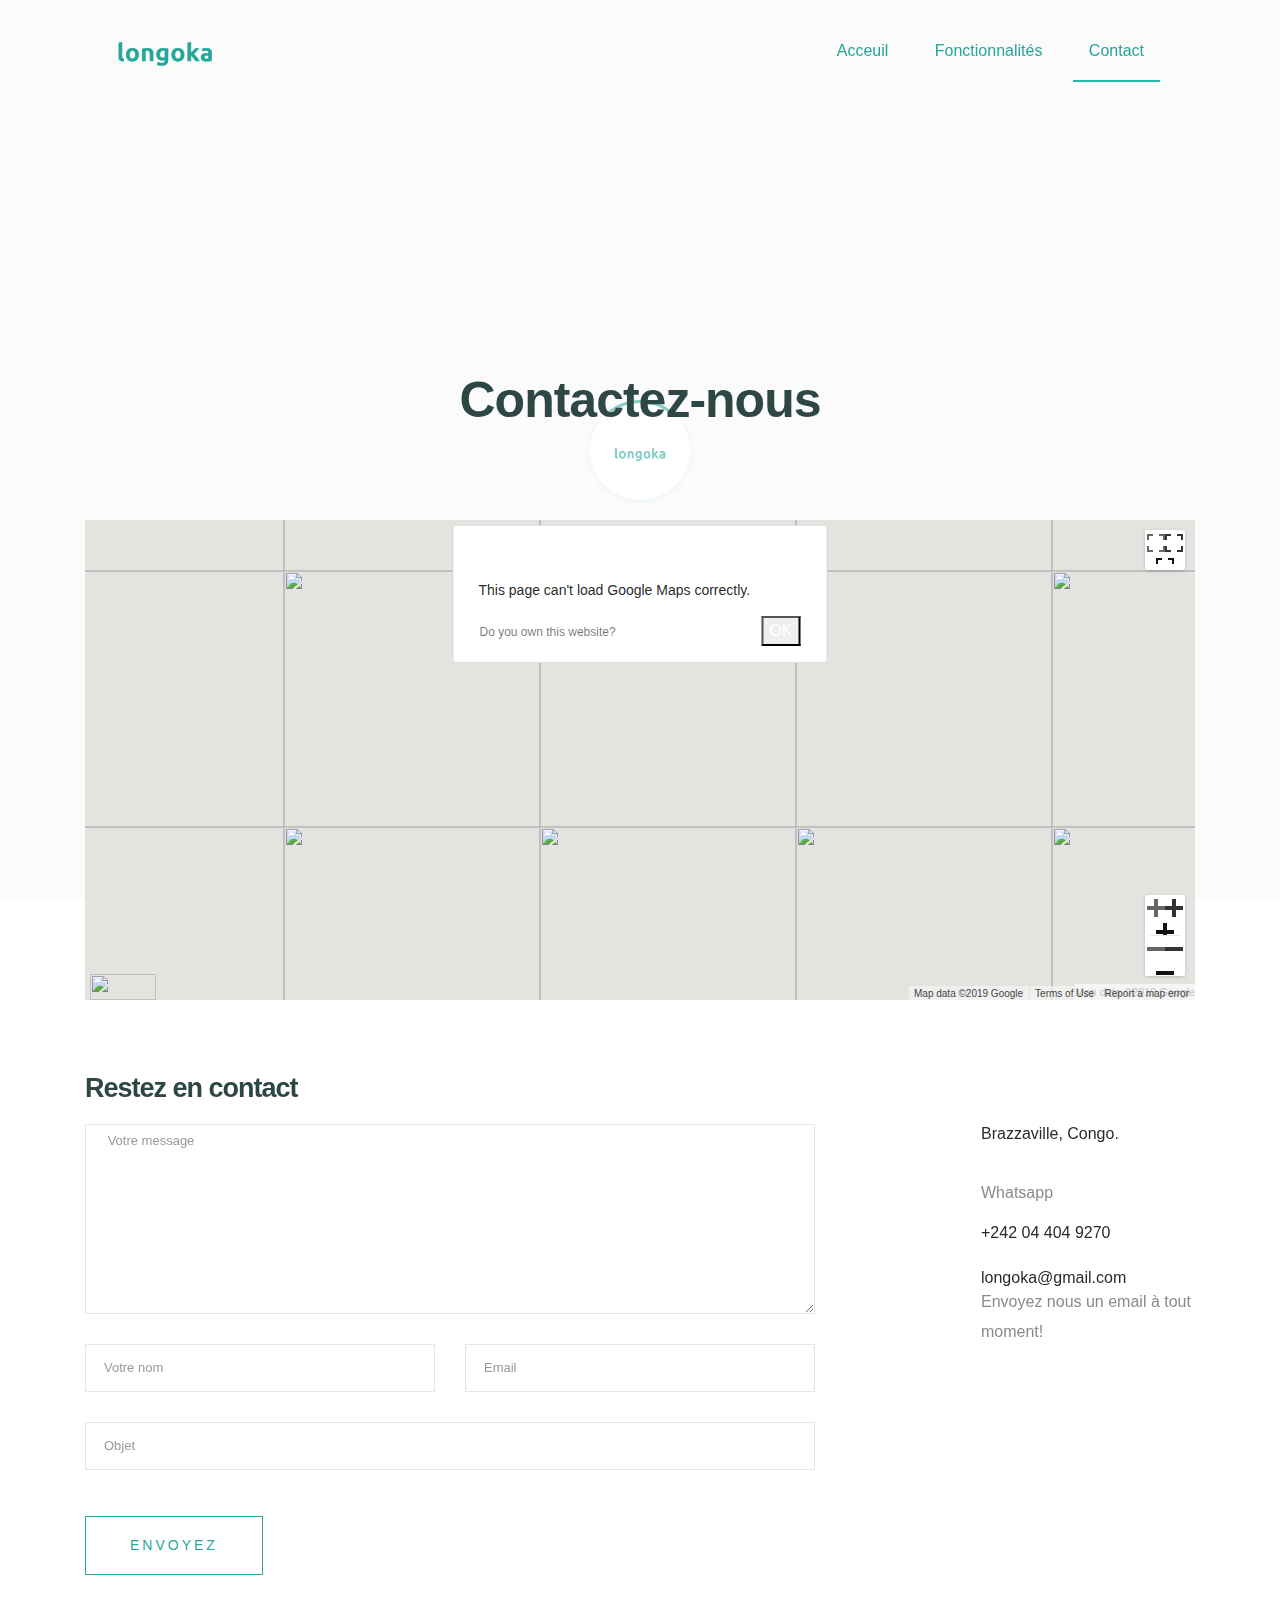
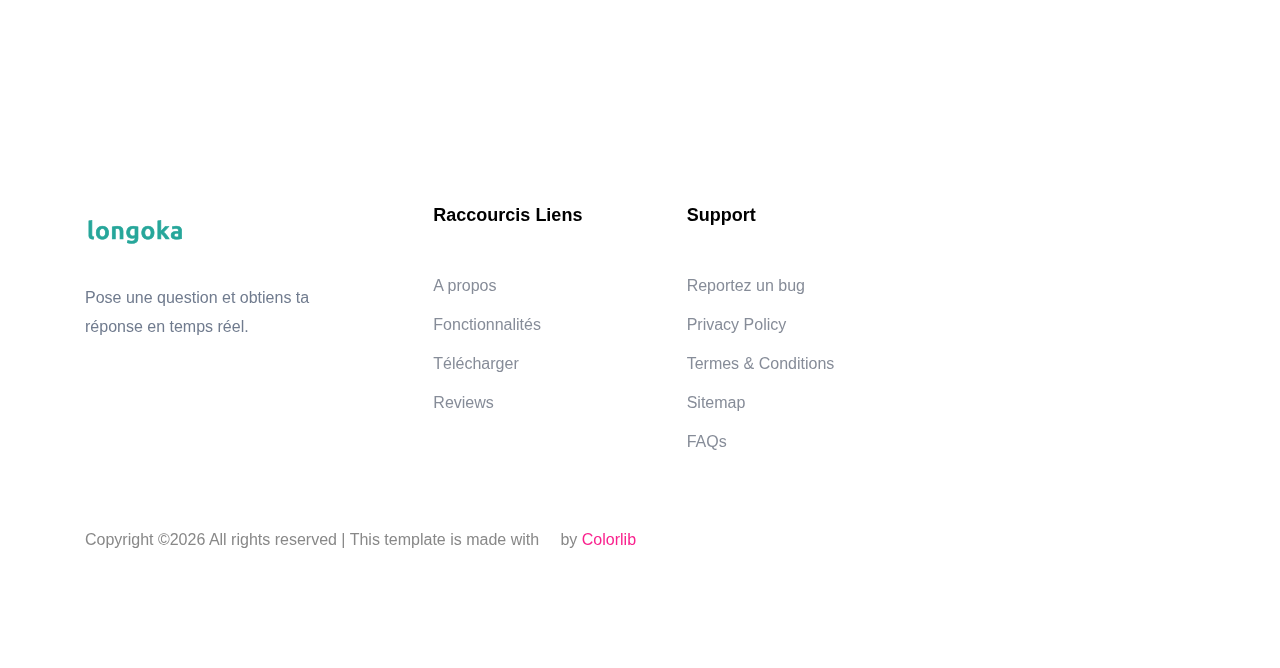
==== commit b48bdb52: "Add files via upload" ====
--- a/contact.html
+++ b/contact.html
@@ -1,643 +1,334 @@
 <!DOCTYPE html>
-
 <html>
 
 <head>
-
     <meta charset="utf-8">
-
     <meta name="viewport" content="width=device-width, initial-scale=1.0, shrink-to-fit=no">
-
     <title>Longoka</title>
-
-    <link rel="stylesheet" href="assets/bootstrap/css/bootstrap.min.css">
-
-    <link rel="stylesheet" href="assets/fonts/fontawesome-all.min.css">
-
-    <link rel="stylesheet" href="assets/fonts/simple-line-icons.min.css">
-
-    <link rel="stylesheet" href="assets/css/animate.min.css">
-
-    <link rel="stylesheet" href="assets/css/bootstrap.min-1.css">
-
-    <link rel="stylesheet" href="assets/css/bootstrap.min.css">
-
-    <link rel="stylesheet" href="assets/css/flaticon.css">
-
-    <link rel="stylesheet" href="assets/css/fontawesome-all.min.css">
-
-    <link rel="stylesheet" href="assets/css/gijgo.css">
-
-    <link rel="stylesheet" href="assets/css/magnific-popup.css">
-
-    <link rel="stylesheet" href="assets/css/nice-select.css">
-
-    <link rel="stylesheet" href="assets/css/owl.carousel.min-1.css">
-
-    <link rel="stylesheet" href="assets/css/owl.carousel.min.css">
-
-    <link rel="stylesheet" href="assets/css/responsive.css">
-
-    <link rel="stylesheet" href="assets/css/slick.css">
-
-    <link rel="stylesheet" href="assets/css/slicknav.css">
-
-    <link rel="stylesheet" href="assets/css/style-1.css">
-
-    <link rel="stylesheet" href="assets/css/style.css">
-
-    <link rel="stylesheet" href="assets/css/styles.css">
-
-    <link rel="stylesheet" href="assets/css/themify-icons-1.css">
-
-    <link rel="stylesheet" href="assets/css/themify-icons.css">
-
+    <link rel="stylesheet" href="bootstrap.min.css">
+    <link rel="stylesheet" href="fontawesome-all.min.css">
+    <link rel="stylesheet" href="simple-line-icons.min.css">
+    <link rel="stylesheet" href="animate.min.css">
+    <link rel="stylesheet" href="bootstrap.min-1.css">
+    <link rel="stylesheet" href="bootstrap.min.css">
+    <link rel="stylesheet" href="flaticon.css">
+    <link rel="stylesheet" href="fontawesome-all.min.css">
+    <link rel="stylesheet" href="gijgo.css">
+    <link rel="stylesheet" href="magnific-popup.css">
+    <link rel="stylesheet" href="nice-select.css">
+    <link rel="stylesheet" href="owl.carousel.min-1.css">
+    <link rel="stylesheet" href="owl.carousel.min.css">
+    <link rel="stylesheet" href="responsive.css">
+    <link rel="stylesheet" href="slick.css">
+    <link rel="stylesheet" href="slicknav.css">
+    <link rel="stylesheet" href="style-1.css">
+    <link rel="stylesheet" href="style.css">
+    <link rel="stylesheet" href="styles.css">
+    <link rel="stylesheet" href="themify-icons-1.css">
+    <link rel="stylesheet" href="themify-icons.css">
 </head>
 
 <body><!-- Preloader Start -->
-
     <div id="preloader-active">
-
         <div class="preloader d-flex align-items-center justify-content-center">
-
             <div class="preloader-inner position-relative">
-
                 <div class="preloader-circle"></div>
-
                 <div class="preloader-img pere-text">
-
-                    <img src="assets/img/logo/logo.png" alt="">
-
-                </div>
-
-            </div>
-
+                    <img src="logo.png" alt="">
+                </div>
+            </div>
         </div>
-
     </div>
-
     <!-- Preloader Start -->
 
     <header>
-
         <!-- Header Start -->
-
        <div class="header-area header-transparrent ">
-
             <div class="main-header header-sticky">
-
                 <div class="container">
-
                     <div class="row align-items-center">
-
                         <!-- Logo -->
-
                         <div class="col-xl-2 col-lg-2 col-md-2">
-
                             <div class="logo">
-
-                                <a href="index.html"><img src="assets/img/logo/logo.png" alt=""></a>
-
-                            </div>
-
-                        </div>
-
+                                <a href="index.html"><img src="logo.png" alt=""></a>
+                            </div>
+                        </div>
                         <div class="col-xl-10 col-lg-10 col-md-10">
-
                             <!-- Main-menu -->
-
                             <div class="main-menu f-right d-none d-lg-block">
-
                                 <nav>
-
                                     <ul id="navigation">    
-
                                         <li><a href="index.html"> Acceuil</a></li>
-
                                         <li><a href="feature.html">Fonctionnalités</a></li>
-
                                         <li class="active"><a href="contact.html">Contact</a></li>
-
                                     </ul>
-
                                 </nav>
-
-                            </div>
-
-                        </div>
-
+                            </div>
+                        </div>
                         <!-- Mobile Menu -->
-
                         <div class="col-12">
-
                             <div class="mobile_menu d-block d-lg-none"></div>
-
-                        </div>
-
-                    </div>
-
-                </div>
-
-            </div>
-
+                        </div>
+                    </div>
+                </div>
+            </div>
        </div>
-
         <!-- Header End -->
-
     </header>
 
+
     <!-- Slider Area Start-->
-
     <div class="services-area">
-
         <div class="container">
-
             <!-- Section-tittle -->
-
             <div class="row d-flex justify-content-center">
-
                 <div class="col-lg-8">
-
                     <div class="section-tittle text-center mb-80">
-
-                        <h2>Contactez-nous</h2>
-
-                    </div>
-
-                </div>
-
-            </div>
-
+                        <h2>Contactez-nous​</h2>
+                    </div>
+                </div>
+            </div>
         </div>
-
     </div>
-
     <!-- Slider Area End-->
 
     <!-- ================ contact section start ================= -->
-
     <section class="contact-section">
-
             <div class="container">
-
                 <div class="d-none d-sm-block mb-5 pb-4">
-
                     <div id="map" style="height: 480px; position: relative; overflow: hidden;"><div style="height: 100%; width: 100%; position: absolute; top: 0px; left: 0px; background-color: rgb(229, 227, 223);"><div class="gm-style" style="position: absolute; z-index: 0; left: 0px; top: 0px; height: 100%; width: 100%; padding: 0px; border-width: 0px; margin: 0px;"><div tabindex="0" style="position: absolute; z-index: 0; left: 0px; top: 0px; height: 100%; width: 100%; padding: 0px; border-width: 0px; margin: 0px; cursor: url(&quot;https://maps.gstatic.com/mapfiles/openhand_8_8.cur&quot;), default; touch-action: pan-x pan-y;"><div style="z-index: 1; position: absolute; left: 50%; top: 50%; width: 100%; transform: translate(0px, 0px);"><div style="position: absolute; left: 0px; top: 0px; z-index: 100; width: 100%;"><div style="position: absolute; left: 0px; top: 0px; z-index: 0;"><div style="position: absolute; z-index: 991; transform: matrix(1, 0, 0, 1, -100, -189);"><div style="position: absolute; left: 0px; top: 0px; width: 256px; height: 256px;"><div style="width: 256px; height: 256px;"></div></div><div style="position: absolute; left: -256px; top: 0px; width: 256px; height: 256px;"><div style="width: 256px; height: 256px;"></div></div><div style="position: absolute; left: -256px; top: -256px; width: 256px; height: 256px;"><div style="width: 256px; height: 256px;"></div></div><div style="position: absolute; left: 0px; top: -256px; width: 256px; height: 256px;"><div style="width: 256px; height: 256px;"></div></div><div style="position: absolute; left: 256px; top: -256px; width: 256px; height: 256px;"><div style="width: 256px; height: 256px;"></div></div><div style="position: absolute; left: 256px; top: 0px; width: 256px; height: 256px;"><div style="width: 256px; height: 256px;"></div></div><div style="position: absolute; left: 256px; top: 256px; width: 256px; height: 256px;"><div style="width: 256px; height: 256px;"></div></div><div style="position: absolute; left: 0px; top: 256px; width: 256px; height: 256px;"><div style="width: 256px; height: 256px;"></div></div><div style="position: absolute; left: -256px; top: 256px; width: 256px; height: 256px;"><div style="width: 256px; height: 256px;"></div></div><div style="position: absolute; left: -512px; top: 256px; width: 256px; height: 256px;"><div style="width: 256px; height: 256px;"></div></div><div style="position: absolute; left: -512px; top: 0px; width: 256px; height: 256px;"><div style="width: 256px; height: 256px;"></div></div><div style="position: absolute; left: -512px; top: -256px; width: 256px; height: 256px;"><div style="width: 256px; height: 256px;"></div></div><div style="position: absolute; left: 512px; top: -256px; width: 256px; height: 256px;"><div style="width: 256px; height: 256px;"></div></div><div style="position: absolute; left: 512px; top: 0px; width: 256px; height: 256px;"><div style="width: 256px; height: 256px;"></div></div><div style="position: absolute; left: 512px; top: 256px; width: 256px; height: 256px;"><div style="width: 256px; height: 256px;"></div></div></div></div></div><div style="position: absolute; left: 0px; top: 0px; z-index: 101; width: 100%;"></div><div style="position: absolute; left: 0px; top: 0px; z-index: 102; width: 100%;"></div><div style="position: absolute; left: 0px; top: 0px; z-index: 103; width: 100%;"><div style="position: absolute; left: 0px; top: 0px; z-index: -1;"><div style="position: absolute; z-index: 991; transform: matrix(1, 0, 0, 1, -100, -189);"><div style="width: 256px; height: 256px; overflow: hidden; position: absolute; left: 0px; top: 0px;"></div><div style="width: 256px; height: 256px; overflow: hidden; position: absolute; left: -256px; top: 0px;"></div><div style="width: 256px; height: 256px; overflow: hidden; position: absolute; left: -256px; top: -256px;"></div><div style="width: 256px; height: 256px; overflow: hidden; position: absolute; left: 0px; top: -256px;"></div><div style="width: 256px; height: 256px; overflow: hidden; position: absolute; left: 256px; top: -256px;"></div><div style="width: 256px; height: 256px; overflow: hidden; position: absolute; left: 256px; top: 0px;"></div><div style="width: 256px; height: 256px; overflow: hidden; position: absolute; left: 256px; top: 256px;"></div><div style="width: 256px; height: 256px; overflow: hidden; position: absolute; left: 0px; top: 256px;"></div><div style="width: 256px; height: 256px; overflow: hidden; position: absolute; left: -256px; top: 256px;"></div><div style="width: 256px; height: 256px; overflow: hidden; position: absolute; left: -512px; top: 256px;"></div><div style="width: 256px; height: 256px; overflow: hidden; position: absolute; left: -512px; top: 0px;"></div><div style="width: 256px; height: 256px; overflow: hidden; position: absolute; left: -512px; top: -256px;"></div><div style="width: 256px; height: 256px; overflow: hidden; position: absolute; left: 512px; top: -256px;"></div><div style="width: 256px; height: 256px; overflow: hidden; position: absolute; left: 512px; top: 0px;"></div><div style="width: 256px; height: 256px; overflow: hidden; position: absolute; left: 512px; top: 256px;"></div></div></div></div><div style="position: absolute; left: 0px; top: 0px; z-index: 0;"><div style="position: absolute; z-index: 991; transform: matrix(1, 0, 0, 1, -100, -189);"><div style="position: absolute; left: 0px; top: 0px; width: 256px; height: 256px; transition: opacity 200ms linear 0s;"><img draggable="false" alt="" role="presentation" src="https://maps.googleapis.com/maps/vt?pb=!1m5!1m4!1i9!2i470!3i302!4i256!2m3!1e0!2sm!3i476185792!2m3!1e2!6m1!3e5!3m14!2sen-US!3sUS!5e18!12m1!1e68!12m3!1e37!2m1!1ssmartmaps!12m4!1e26!2m2!1sstyles!2zcC5zOi02MHxwLmw6LTYw!4e0&amp;key=AIzaSyDpfS1oRGreGSBU5HHjMmQ3o5NLw7VdJ6I&amp;token=70038" style="width: 256px; height: 256px; user-select: none; border: 0px; padding: 0px; margin: 0px; max-width: none;"></div><div style="position: absolute; left: 256px; top: 0px; width: 256px; height: 256px; transition: opacity 200ms linear 0s;"><img draggable="false" alt="" role="presentation" src="https://maps.googleapis.com/maps/vt?pb=!1m5!1m4!1i9!2i471!3i302!4i256!2m3!1e0!2sm!3i476185840!2m3!1e2!6m1!3e5!3m14!2sen-US!3sUS!5e18!12m1!1e68!12m3!1e37!2m1!1ssmartmaps!12m4!1e26!2m2!1sstyles!2zcC5zOi02MHxwLmw6LTYw!4e0&amp;key=AIzaSyDpfS1oRGreGSBU5HHjMmQ3o5NLw7VdJ6I&amp;token=84496" style="width: 256px; height: 256px; user-select: none; border: 0px; padding: 0px; margin: 0px; max-width: none;"></div><div style="position: absolute; left: 256px; top: 256px; width: 256px; height: 256px; transition: opacity 200ms linear 0s;"><img draggable="false" alt="" role="presentation" src="https://maps.googleapis.com/maps/vt?pb=!1m5!1m4!1i9!2i471!3i303!4i256!2m3!1e0!2sm!3i476185840!2m3!1e2!6m1!3e5!3m14!2sen-US!3sUS!5e18!12m1!1e68!12m3!1e37!2m1!1ssmartmaps!12m4!1e26!2m2!1sstyles!2zcC5zOi02MHxwLmw6LTYw!4e0&amp;key=AIzaSyDpfS1oRGreGSBU5HHjMmQ3o5NLw7VdJ6I&amp;token=107953" style="width: 256px; height: 256px; user-select: none; border: 0px; padding: 0px; margin: 0px; max-width: none;"></div><div style="position: absolute; left: 0px; top: 256px; width: 256px; height: 256px; transition: opacity 200ms linear 0s;"><img draggable="false" alt="" role="presentation" src="https://maps.googleapis.com/maps/vt?pb=!1m5!1m4!1i9!2i470!3i303!4i256!2m3!1e0!2sm!3i476185792!2m3!1e2!6m1!3e5!3m14!2sen-US!3sUS!5e18!12m1!1e68!12m3!1e37!2m1!1ssmartmaps!12m4!1e26!2m2!1sstyles!2zcC5zOi02MHxwLmw6LTYw!4e0&amp;key=AIzaSyDpfS1oRGreGSBU5HHjMmQ3o5NLw7VdJ6I&amp;token=93495" style="width: 256px; height: 256px; user-select: none; border: 0px; padding: 0px; margin: 0px; max-width: none;"></div><div style="position: absolute; left: -256px; top: 256px; width: 256px; height: 256px; transition: opacity 200ms linear 0s;"><img draggable="false" alt="" role="presentation" src="https://maps.googleapis.com/maps/vt?pb=!1m5!1m4!1i9!2i469!3i303!4i256!2m3!1e0!2sm!3i476185792!2m3!1e2!6m1!3e5!3m14!2sen-US!3sUS!5e18!12m1!1e68!12m3!1e37!2m1!1ssmartmaps!12m4!1e26!2m2!1sstyles!2zcC5zOi02MHxwLmw6LTYw!4e0&amp;key=AIzaSyDpfS1oRGreGSBU5HHjMmQ3o5NLw7VdJ6I&amp;token=85128" style="width: 256px; height: 256px; user-select: none; border: 0px; padding: 0px; margin: 0px; max-width: none;"></div><div style="position: absolute; left: -512px; top: 256px; width: 256px; height: 256px; transition: opacity 200ms linear 0s;"><img draggable="false" alt="" role="presentation" src="https://maps.googleapis.com/maps/vt?pb=!1m5!1m4!1i9!2i468!3i303!4i256!2m3!1e0!2sm!3i476185504!2m3!1e2!6m1!3e5!3m14!2sen-US!3sUS!5e18!12m1!1e68!12m3!1e37!2m1!1ssmartmaps!12m4!1e26!2m2!1sstyles!2zcC5zOi02MHxwLmw6LTYw!4e0&amp;key=AIzaSyDpfS1oRGreGSBU5HHjMmQ3o5NLw7VdJ6I&amp;token=46831" style="width: 256px; height: 256px; user-select: none; border: 0px; padding: 0px; margin: 0px; max-width: none;"></div><div style="position: absolute; left: -512px; top: 0px; width: 256px; height: 256px; transition: opacity 200ms linear 0s;"><img draggable="false" alt="" role="presentation" src="https://maps.googleapis.com/maps/vt?pb=!1m5!1m4!1i9!2i468!3i302!4i256!2m3!1e0!2sm!3i476184952!2m3!1e2!6m1!3e5!3m14!2sen-US!3sUS!5e18!12m1!1e68!12m3!1e37!2m1!1ssmartmaps!12m4!1e26!2m2!1sstyles!2zcC5zOi02MHxwLmw6LTYw!4e0&amp;key=AIzaSyDpfS1oRGreGSBU5HHjMmQ3o5NLw7VdJ6I&amp;token=10814" style="width: 256px; height: 256px; user-select: none; border: 0px; padding: 0px; margin: 0px; max-width: none;"></div><div style="position: absolute; left: -512px; top: -256px; width: 256px; height: 256px; transition: opacity 200ms linear 0s;"><img draggable="false" alt="" role="presentation" src="https://maps.googleapis.com/maps/vt?pb=!1m5!1m4!1i9!2i468!3i301!4i256!2m3!1e0!2sm!3i476184952!2m3!1e2!6m1!3e5!3m14!2sen-US!3sUS!5e18!12m1!1e68!12m3!1e37!2m1!1ssmartmaps!12m4!1e26!2m2!1sstyles!2zcC5zOi02MHxwLmw6LTYw!4e0&amp;key=AIzaSyDpfS1oRGreGSBU5HHjMmQ3o5NLw7VdJ6I&amp;token=118428" style="width: 256px; height: 256px; user-select: none; border: 0px; padding: 0px; margin: 0px; max-width: none;"></div><div style="position: absolute; left: 512px; top: -256px; width: 256px; height: 256px; transition: opacity 200ms linear 0s;"><img draggable="false" alt="" role="presentation" src="https://maps.googleapis.com/maps/vt?pb=!1m5!1m4!1i9!2i472!3i301!4i256!2m3!1e0!2sm!3i476185636!2m3!1e2!6m1!3e5!3m14!2sen-US!3sUS!5e18!12m1!1e68!12m3!1e37!2m1!1ssmartmaps!12m4!1e26!2m2!1sstyles!2zcC5zOi02MHxwLmw6LTYw!4e0&amp;key=AIzaSyDpfS1oRGreGSBU5HHjMmQ3o5NLw7VdJ6I&amp;token=43995" style="width: 256px; height: 256px; user-select: none; border: 0px; padding: 0px; margin: 0px; max-width: none;"></div><div style="position: absolute; left: 512px; top: 0px; width: 256px; height: 256px; transition: opacity 200ms linear 0s;"><img draggable="false" alt="" role="presentation" src="https://maps.googleapis.com/maps/vt?pb=!1m5!1m4!1i9!2i472!3i302!4i256!2m3!1e0!2sm!3i476185840!2m3!1e2!6m1!3e5!3m14!2sen-US!3sUS!5e18!12m1!1e68!12m3!1e37!2m1!1ssmartmaps!12m4!1e26!2m2!1sstyles!2zcC5zOi02MHxwLmw6LTYw!4e0&amp;key=AIzaSyDpfS1oRGreGSBU5HHjMmQ3o5NLw7VdJ6I&amp;token=905" style="width: 256px; height: 256px; user-select: none; border: 0px; padding: 0px; margin: 0px; max-width: none;"></div><div style="position: absolute; left: 512px; top: 256px; width: 256px; height: 256px; transition: opacity 200ms linear 0s;"><img draggable="false" alt="" role="presentation" src="https://maps.googleapis.com/maps/vt?pb=!1m5!1m4!1i9!2i472!3i303!4i256!2m3!1e0!2sm!3i476185840!2m3!1e2!6m1!3e5!3m14!2sen-US!3sUS!5e18!12m1!1e68!12m3!1e37!2m1!1ssmartmaps!12m4!1e26!2m2!1sstyles!2zcC5zOi02MHxwLmw6LTYw!4e0&amp;key=AIzaSyDpfS1oRGreGSBU5HHjMmQ3o5NLw7VdJ6I&amp;token=24362" style="width: 256px; height: 256px; user-select: none; border: 0px; padding: 0px; margin: 0px; max-width: none;"></div><div style="position: absolute; left: -256px; top: 0px; width: 256px; height: 256px; transition: opacity 200ms linear 0s;"><img draggable="false" alt="" role="presentation" src="https://maps.googleapis.com/maps/vt?pb=!1m5!1m4!1i9!2i469!3i302!4i256!2m3!1e0!2sm!3i476185792!2m3!1e2!6m1!3e5!3m14!2sen-US!3sUS!5e18!12m1!1e68!12m3!1e37!2m1!1ssmartmaps!12m4!1e26!2m2!1sstyles!2zcC5zOi02MHxwLmw6LTYw!4e0&amp;key=AIzaSyDpfS1oRGreGSBU5HHjMmQ3o5NLw7VdJ6I&amp;token=61671" style="width: 256px; height: 256px; user-select: none; border: 0px; padding: 0px; margin: 0px; max-width: none;"></div><div style="position: absolute; left: -256px; top: -256px; width: 256px; height: 256px; transition: opacity 200ms linear 0s;"><img draggable="false" alt="" role="presentation" src="https://maps.googleapis.com/maps/vt?pb=!1m5!1m4!1i9!2i469!3i301!4i256!2m3!1e0!2sm!3i476185792!2m3!1e2!6m1!3e5!3m14!2sen-US!3sUS!5e18!12m1!1e68!12m3!1e37!2m1!1ssmartmaps!12m4!1e26!2m2!1sstyles!2zcC5zOi02MHxwLmw6LTYw!4e0&amp;key=AIzaSyDpfS1oRGreGSBU5HHjMmQ3o5NLw7VdJ6I&amp;token=38214" style="width: 256px; height: 256px; user-select: none; border: 0px; padding: 0px; margin: 0px; max-width: none;"></div><div style="position: absolute; left: 0px; top: -256px; width: 256px; height: 256px; transition: opacity 200ms linear 0s;"><img draggable="false" alt="" role="presentation" src="https://maps.googleapis.com/maps/vt?pb=!1m5!1m4!1i9!2i470!3i301!4i256!2m3!1e0!2sm!3i476185792!2m3!1e2!6m1!3e5!3m14!2sen-US!3sUS!5e18!12m1!1e68!12m3!1e37!2m1!1ssmartmaps!12m4!1e26!2m2!1sstyles!2zcC5zOi02MHxwLmw6LTYw!4e0&amp;key=AIzaSyDpfS1oRGreGSBU5HHjMmQ3o5NLw7VdJ6I&amp;token=46581" style="width: 256px; height: 256px; user-select: none; border: 0px; padding: 0px; margin: 0px; max-width: none;"></div><div style="position: absolute; left: 256px; top: -256px; width: 256px; height: 256px; transition: opacity 200ms linear 0s;"><img draggable="false" alt="" role="presentation" src="https://maps.googleapis.com/maps/vt?pb=!1m5!1m4!1i9!2i471!3i301!4i256!2m3!1e0!2sm!3i476185792!2m3!1e2!6m1!3e5!3m14!2sen-US!3sUS!5e18!12m1!1e68!12m3!1e37!2m1!1ssmartmaps!12m4!1e26!2m2!1sstyles!2zcC5zOi02MHxwLmw6LTYw!4e0&amp;key=AIzaSyDpfS1oRGreGSBU5HHjMmQ3o5NLw7VdJ6I&amp;token=94061" style="width: 256px; height: 256px; user-select: none; border: 0px; padding: 0px; margin: 0px; max-width: none;"></div></div></div></div><div class="gm-style-pbc" style="z-index: 2; position: absolute; height: 100%; width: 100%; padding: 0px; border-width: 0px; margin: 0px; left: 0px; top: 0px; opacity: 0;"><p class="gm-style-pbt"></p></div><div style="z-index: 3; position: absolute; height: 100%; width: 100%; padding: 0px; border-width: 0px; margin: 0px; left: 0px; top: 0px; touch-action: pan-x pan-y;"><div style="z-index: 4; position: absolute; left: 50%; top: 50%; width: 100%; transform: translate(0px, 0px);"><div style="position: absolute; left: 0px; top: 0px; z-index: 104; width: 100%;"></div><div style="position: absolute; left: 0px; top: 0px; z-index: 105; width: 100%;"></div><div style="position: absolute; left: 0px; top: 0px; z-index: 106; width: 100%;"></div><div style="position: absolute; left: 0px; top: 0px; z-index: 107; width: 100%;"></div></div></div></div><iframe aria-hidden="true" frameborder="0" style="z-index: -1; position: absolute; width: 100%; height: 100%; top: 0px; left: 0px; border: none;" src="about:blank"></iframe><div style="margin-left: 5px; margin-right: 5px; z-index: 1000000; position: absolute; left: 0px; bottom: 0px;"><a target="_blank" rel="noopener" href="https://maps.google.com/maps?ll=-31.197,150.744&amp;z=9&amp;t=m&amp;hl=en-US&amp;gl=US&amp;mapclient=apiv3" title="Open this area in Google Maps (opens a new window)" style="position: static; overflow: visible; float: none; display: inline;"><div style="width: 66px; height: 26px; cursor: pointer;"><img alt="" src="https://maps.gstatic.com/mapfiles/api-3/images/google_white5.png" draggable="false" style="position: absolute; left: 0px; top: 0px; width: 66px; height: 26px; user-select: none; border: 0px; padding: 0px; margin: 0px;"></div></a></div><div style="background-color: white; padding: 15px 21px; border: 1px solid rgb(171, 171, 171); font-family: Roboto, Arial, sans-serif; color: rgb(34, 34, 34); box-sizing: border-box; box-shadow: rgba(0, 0, 0, 0.2) 0px 4px 16px; z-index: 10000002; display: none; width: 300px; height: 180px; position: absolute; left: 315px; top: 150px;"><div style="padding: 0px 0px 10px; font-size: 16px; box-sizing: border-box;">Map Data</div><div style="font-size: 13px;">Map data ©2019 Google</div><button draggable="false" title="Close" aria-label="Close" type="button" class="gm-ui-hover-effect" style="background: none; display: block; border: 0px; margin: 0px; padding: 0px; position: absolute; cursor: pointer; user-select: none; top: 0px; right: 0px; width: 37px; height: 37px;"><img src="data:image/svg+xml,%3Csvg%20xmlns%3D%22http%3A%2F%2Fwww.w3.org%2F2000%2Fsvg%22%20width%3D%2224px%22%20height%3D%2224px%22%20viewBox%3D%220%200%2024%2024%22%20fill%3D%22%23000000%22%3E%0A%20%20%20%20%3Cpath%20d%3D%22M19%206.41L17.59%205%2012%2010.59%206.41%205%205%206.41%2010.59%2012%205%2017.59%206.41%2019%2012%2013.41%2017.59%2019%2019%2017.59%2013.41%2012z%22%2F%3E%0A%20%20%20%20%3Cpath%20d%3D%22M0%200h24v24H0z%22%20fill%3D%22none%22%2F%3E%0A%3C%2Fsvg%3E%0A" style="pointer-events: none; display: block; width: 13px; height: 13px; margin: 12px;"></button></div><div class="gmnoprint" style="z-index: 1000001; position: absolute; right: 166px; bottom: 0px; width: 121px;"><div draggable="false" class="gm-style-cc" style="user-select: none; height: 14px; line-height: 14px;"><div style="opacity: 0.7; width: 100%; height: 100%; position: absolute;"><div style="width: 1px;"></div><div style="background-color: rgb(245, 245, 245); width: auto; height: 100%; margin-left: 1px;"></div></div><div style="position: relative; padding-right: 6px; padding-left: 6px; box-sizing: border-box; font-family: Roboto, Arial, sans-serif; font-size: 10px; color: rgb(68, 68, 68); white-space: nowrap; direction: ltr; text-align: right; vertical-align: middle; display: inline-block;"><a style="text-decoration: none; cursor: pointer; display: none;">Map Data</a><span>Map data ©2019 Google</span></div></div></div><div class="gmnoscreen" style="position: absolute; right: 0px; bottom: 0px;"><div style="font-family: Roboto, Arial, sans-serif; font-size: 11px; color: rgb(68, 68, 68); direction: ltr; text-align: right; background-color: rgb(245, 245, 245);">Map data ©2019 Google</div></div><div class="gmnoprint gm-style-cc" draggable="false" style="z-index: 1000001; user-select: none; height: 14px; line-height: 14px; position: absolute; right: 95px; bottom: 0px;"><div style="opacity: 0.7; width: 100%; height: 100%; position: absolute;"><div style="width: 1px;"></div><div style="background-color: rgb(245, 245, 245); width: auto; height: 100%; margin-left: 1px;"></div></div><div style="position: relative; padding-right: 6px; padding-left: 6px; box-sizing: border-box; font-family: Roboto, Arial, sans-serif; font-size: 10px; color: rgb(68, 68, 68); white-space: nowrap; direction: ltr; text-align: right; vertical-align: middle; display: inline-block;"><a href="https://www.google.com/intl/en-US_US/help/terms_maps.html" target="_blank" rel="noopener" style="text-decoration: none; cursor: pointer; color: rgb(68, 68, 68);">Terms of Use</a></div></div><button draggable="false" title="Toggle fullscreen view" aria-label="Toggle fullscreen view" type="button" class="gm-control-active gm-fullscreen-control" style="background: none rgb(255, 255, 255); border: 0px; margin: 10px; padding: 0px; position: absolute; cursor: pointer; user-select: none; border-radius: 2px; height: 40px; width: 40px; box-shadow: rgba(0, 0, 0, 0.3) 0px 1px 4px -1px; overflow: hidden; top: 0px; right: 0px;"><img src="data:image/svg+xml,%3Csvg%20xmlns%3D%22http%3A%2F%2Fwww.w3.org%2F2000%2Fsvg%22%20width%3D%2218%22%20height%3D%2218%22%20viewBox%3D%220%20018%2018%22%3E%0A%20%20%3Cpath%20fill%3D%22%23666%22%20d%3D%22M0%2C0v2v4h2V2h4V0H2H0z%20M16%2C0h-4v2h4v4h2V2V0H16z%20M16%2C16h-4v2h4h2v-2v-4h-2V16z%20M2%2C12H0v4v2h2h4v-2H2V12z%22%2F%3E%0A%3C%2Fsvg%3E%0A" style="height: 18px; width: 18px;"><img src="data:image/svg+xml,%3Csvg%20xmlns%3D%22http%3A%2F%2Fwww.w3.org%2F2000%2Fsvg%22%20width%3D%2218%22%20height%3D%2218%22%20viewBox%3D%220%200%2018%2018%22%3E%0A%20%20%3Cpath%20fill%3D%22%23333%22%20d%3D%22M0%2C0v2v4h2V2h4V0H2H0z%20M16%2C0h-4v2h4v4h2V2V0H16z%20M16%2C16h-4v2h4h2v-2v-4h-2V16z%20M2%2C12H0v4v2h2h4v-2H2V12z%22%2F%3E%0A%3C%2Fsvg%3E%0A" style="height: 18px; width: 18px;"><img src="data:image/svg+xml,%3Csvg%20xmlns%3D%22http%3A%2F%2Fwww.w3.org%2F2000%2Fsvg%22%20width%3D%2218%22%20height%3D%2218%22%20viewBox%3D%220%200%2018%2018%22%3E%0A%20%20%3Cpath%20fill%3D%22%23111%22%20d%3D%22M0%2C0v2v4h2V2h4V0H2H0z%20M16%2C0h-4v2h4v4h2V2V0H16z%20M16%2C16h-4v2h4h2v-2v-4h-2V16z%20M2%2C12H0v4v2h2h4v-2H2V12z%22%2F%3E%0A%3C%2Fsvg%3E%0A" style="height: 18px; width: 18px;"></button><div draggable="false" class="gm-style-cc" style="user-select: none; height: 14px; line-height: 14px; position: absolute; right: 0px; bottom: 0px;"><div style="opacity: 0.7; width: 100%; height: 100%; position: absolute;"><div style="width: 1px;"></div><div style="background-color: rgb(245, 245, 245); width: auto; height: 100%; margin-left: 1px;"></div></div><div style="position: relative; padding-right: 6px; padding-left: 6px; box-sizing: border-box; font-family: Roboto, Arial, sans-serif; font-size: 10px; color: rgb(68, 68, 68); white-space: nowrap; direction: ltr; text-align: right; vertical-align: middle; display: inline-block;"><a target="_blank" rel="noopener" title="Report errors in the road map or imagery to Google" href="https://www.google.com/maps/@-31.197,150.744,9z/data=!10m1!1e1!12b1?source=apiv3&amp;rapsrc=apiv3" style="font-family: Roboto, Arial, sans-serif; font-size: 10px; color: rgb(68, 68, 68); text-decoration: none; position: relative;">Report a map error</a></div></div><div class="gmnoprint gm-bundled-control gm-bundled-control-on-bottom" draggable="false" controlwidth="40" controlheight="81" style="margin: 10px; user-select: none; position: absolute; bottom: 95px; right: 40px;"><div class="gmnoprint" controlwidth="40" controlheight="81" style="position: absolute; left: 0px; top: 0px;"><div draggable="false" style="user-select: none; box-shadow: rgba(0, 0, 0, 0.3) 0px 1px 4px -1px; border-radius: 2px; cursor: pointer; background-color: rgb(255, 255, 255); width: 40px; height: 81px;"><button draggable="false" title="Zoom in" aria-label="Zoom in" type="button" class="gm-control-active" style="background: none; display: block; border: 0px; margin: 0px; padding: 0px; position: relative; cursor: pointer; user-select: none; overflow: hidden; width: 40px; height: 40px; top: 0px; left: 0px;"><img src="data:image/svg+xml,%3Csvg%20xmlns%3D%22http%3A%2F%2Fwww.w3.org%2F2000%2Fsvg%22%20width%3D%2218%22%20height%3D%2218%22%20viewBox%3D%220%200%2018%2018%22%3E%0A%20%20%3Cpolygon%20fill%3D%22%23666%22%20points%3D%2218%2C7%2011%2C7%2011%2C0%207%2C0%207%2C7%200%2C7%200%2C11%207%2C11%207%2C18%2011%2C18%2011%2C11%2018%2C11%22%2F%3E%0A%3C%2Fsvg%3E%0A" style="height: 18px; width: 18px;"><img src="data:image/svg+xml,%3Csvg%20xmlns%3D%22http%3A%2F%2Fwww.w3.org%2F2000%2Fsvg%22%20width%3D%2218%22%20height%3D%2218%22%20viewBox%3D%220%200%2018%2018%22%3E%0A%20%20%3Cpolygon%20fill%3D%22%23333%22%20points%3D%2218%2C7%2011%2C7%2011%2C0%207%2C0%207%2C7%200%2C7%200%2C11%207%2C11%207%2C18%2011%2C18%2011%2C11%2018%2C11%22%2F%3E%0A%3C%2Fsvg%3E%0A" style="height: 18px; width: 18px;"><img src="data:image/svg+xml,%3Csvg%20xmlns%3D%22http%3A%2F%2Fwww.w3.org%2F2000%2Fsvg%22%20width%3D%2218%22%20height%3D%2218%22%20viewBox%3D%220%200%2018%2018%22%3E%0A%20%20%3Cpolygon%20fill%3D%22%23111%22%20points%3D%2218%2C7%2011%2C7%2011%2C0%207%2C0%207%2C7%200%2C7%200%2C11%207%2C11%207%2C18%2011%2C18%2011%2C11%2018%2C11%22%2F%3E%0A%3C%2Fsvg%3E%0A" style="height: 18px; width: 18px;"></button><div style="position: relative; overflow: hidden; width: 30px; height: 1px; margin: 0px 5px; background-color: rgb(230, 230, 230); top: 0px;"></div><button draggable="false" title="Zoom out" aria-label="Zoom out" type="button" class="gm-control-active" style="background: none; display: block; border: 0px; margin: 0px; padding: 0px; position: relative; cursor: pointer; user-select: none; overflow: hidden; width: 40px; height: 40px; top: 0px; left: 0px;"><img src="data:image/svg+xml,%3Csvg%20xmlns%3D%22http%3A%2F%2Fwww.w3.org%2F2000%2Fsvg%22%20width%3D%2218%22%20height%3D%2218%22%20viewBox%3D%220%200%2018%2018%22%3E%0A%20%20%3Cpath%20fill%3D%22%23666%22%20d%3D%22M0%2C7h18v4H0V7z%22%2F%3E%0A%3C%2Fsvg%3E%0A" style="height: 18px; width: 18px;"><img src="data:image/svg+xml,%3Csvg%20xmlns%3D%22http%3A%2F%2Fwww.w3.org%2F2000%2Fsvg%22%20width%3D%2218%22%20height%3D%2218%22%20viewBox%3D%220%200%2018%2018%22%3E%0A%20%20%3Cpath%20fill%3D%22%23333%22%20d%3D%22M0%2C7h18v4H0V7z%22%2F%3E%0A%3C%2Fsvg%3E%0A" style="height: 18px; width: 18px;"><img src="data:image/svg+xml,%3Csvg%20xmlns%3D%22http%3A%2F%2Fwww.w3.org%2F2000%2Fsvg%22%20width%3D%2218%22%20height%3D%2218%22%20viewBox%3D%220%200%2018%2018%22%3E%0A%20%20%3Cpath%20fill%3D%22%23111%22%20d%3D%22M0%2C7h18v4H0V7z%22%2F%3E%0A%3C%2Fsvg%3E%0A" style="height: 18px; width: 18px;"></button></div></div><div class="gmnoprint" controlwidth="40" controlheight="40" style="display: none; position: absolute;"><div style="width: 40px; height: 40px;"><button draggable="false" title="Rotate map 90 degrees" aria-label="Rotate map 90 degrees" type="button" class="gm-control-active" style="background: none rgb(255, 255, 255); display: none; border: 0px; margin: 0px 0px 32px; padding: 0px; position: relative; cursor: pointer; user-select: none; width: 40px; height: 40px; top: 0px; left: 0px; overflow: hidden; box-shadow: rgba(0, 0, 0, 0.3) 0px 1px 4px -1px; border-radius: 2px;"><img src="data:image/svg+xml,%3Csvg%20xmlns%3D%22http%3A%2F%2Fwww.w3.org%2F2000%2Fsvg%22%20width%3D%2224%22%20height%3D%2222%22%20viewBox%3D%220%200%2024%2022%22%3E%0A%20%20%3Cpath%20fill%3D%22%23666%22%20fill-rule%3D%22evenodd%22%20d%3D%22M20%2010c0-5.52-4.48-10-10-10s-10%204.48-10%2010v5h5v-5c0-2.76%202.24-5%205-5s5%202.24%205%205v5h-4l6.5%207%206.5-7h-4v-5z%22%20clip-rule%3D%22evenodd%22%2F%3E%0A%3C%2Fsvg%3E%0A" style="height: 18px; width: 18px;"><img src="data:image/svg+xml,%3Csvg%20xmlns%3D%22http%3A%2F%2Fwww.w3.org%2F2000%2Fsvg%22%20width%3D%2224%22%20height%3D%2222%22%20viewBox%3D%220%200%2024%2022%22%3E%0A%20%20%3Cpath%20fill%3D%22%23333%22%20fill-rule%3D%22evenodd%22%20d%3D%22M20%2010c0-5.52-4.48-10-10-10s-10%204.48-10%2010v5h5v-5c0-2.76%202.24-5%205-5s5%202.24%205%205v5h-4l6.5%207%206.5-7h-4v-5z%22%20clip-rule%3D%22evenodd%22%2F%3E%0A%3C%2Fsvg%3E%0A" style="height: 18px; width: 18px;"><img src="data:image/svg+xml,%3Csvg%20xmlns%3D%22http%3A%2F%2Fwww.w3.org%2F2000%2Fsvg%22%20width%3D%2224%22%20height%3D%2222%22%20viewBox%3D%220%200%2024%2022%22%3E%0A%20%20%3Cpath%20fill%3D%22%23111%22%20fill-rule%3D%22evenodd%22%20d%3D%22M20%2010c0-5.52-4.48-10-10-10s-10%204.48-10%2010v5h5v-5c0-2.76%202.24-5%205-5s5%202.24%205%205v5h-4l6.5%207%206.5-7h-4v-5z%22%20clip-rule%3D%22evenodd%22%2F%3E%0A%3C%2Fsvg%3E%0A" style="height: 18px; width: 18px;"></button><button draggable="false" title="Tilt map" aria-label="Tilt map" type="button" class="gm-tilt gm-control-active" style="background: none rgb(255, 255, 255); display: block; border: 0px; margin: 0px; padding: 0px; position: relative; cursor: pointer; user-select: none; width: 40px; height: 40px; top: 0px; left: 0px; overflow: hidden; box-shadow: rgba(0, 0, 0, 0.3) 0px 1px 4px -1px; border-radius: 2px;"><img src="data:image/svg+xml,%3Csvg%20xmlns%3D%22http%3A%2F%2Fwww.w3.org%2F2000%2Fsvg%22%20width%3D%2218px%22%20height%3D%2216px%22%20viewBox%3D%220%200%2018%2016%22%3E%0A%20%20%3Cpath%20fill%3D%22%23666%22%20d%3D%22M0%2C16h8V9H0V16z%20M10%2C16h8V9h-8V16z%20M0%2C7h8V0H0V7z%20M10%2C0v7h8V0H10z%22%2F%3E%0A%3C%2Fsvg%3E%0A" style="width: 18px;"><img src="data:image/svg+xml,%3Csvg%20xmlns%3D%22http%3A%2F%2Fwww.w3.org%2F2000%2Fsvg%22%20width%3D%2218px%22%20height%3D%2216px%22%20viewBox%3D%220%200%2018%2016%22%3E%0A%20%20%3Cpath%20fill%3D%22%23333%22%20d%3D%22M0%2C16h8V9H0V16z%20M10%2C16h8V9h-8V16z%20M0%2C7h8V0H0V7z%20M10%2C0v7h8V0H10z%22%2F%3E%0A%3C%2Fsvg%3E%0A" style="width: 18px;"><img src="data:image/svg+xml,%3Csvg%20xmlns%3D%22http%3A%2F%2Fwww.w3.org%2F2000%2Fsvg%22%20width%3D%2218px%22%20height%3D%2216px%22%20viewBox%3D%220%200%2018%2016%22%3E%0A%20%20%3Cpath%20fill%3D%22%23111%22%20d%3D%22M0%2C16h8V9H0V16z%20M10%2C16h8V9h-8V16z%20M0%2C7h8V0H0V7z%20M10%2C0v7h8V0H10z%22%2F%3E%0A%3C%2Fsvg%3E%0A" style="width: 18px;"></button></div></div></div></div></div><div style="background-color: white; font-weight: 500; font-family: Roboto, sans-serif; padding: 15px 25px; box-sizing: border-box; top: 5px; border: 1px solid rgba(0, 0, 0, 0.12); border-radius: 5px; left: 50%; max-width: 375px; position: absolute; transform: translateX(-50%); width: calc(100% - 10px); z-index: 1;"><div><img alt="" src="https://maps.gstatic.com/mapfiles/api-3/images/google_gray.svg" draggable="false" style="padding: 0px; margin: 0px; border: 0px; height: 17px; vertical-align: middle; width: 52px; user-select: none;"></div><div style="line-height: 20px; margin: 15px 0px;"><span style="color: rgba(0, 0, 0, 0.87); font-size: 14px;">This page can't load Google Maps correctly.</span></div><table style="width: 100%;"><tbody><tr><td style="line-height: 16px; vertical-align: middle;"><a href="https://developers.google.com/maps/documentation/javascript/error-messages?utm_source=maps_js&amp;utm_medium=degraded&amp;utm_campaign=billing#api-key-and-billing-errors" target="_blank" rel="noopener" style="color: rgba(0, 0, 0, 0.54); font-size: 12px;">Do you own this website?</a></td><td style="text-align: right;"><button class="dismissButton">OK</button></td></tr></tbody></table></div></div>
-
                     <script>
-
                         function initMap() {
-
                             var uluru = {
-
                                 lat: -25.363,
-
                                 lng: 131.044
-
                             };
-
                             var grayStyles = [{
-
                                     featureType: "all",
-
                                     stylers: [{
-
                                             saturation: -90
-
                                         },
-
                                         {
-
                                             lightness: 50
-
                                         }
-
                                     ]
-
                                 },
-
                                 {
-
                                     elementType: 'labels.text.fill',
-
                                     stylers: [{
-
                                         color: '#ccdee9'
-
                                     }]
-
                                 }
-
                             ];
-
                             var map = new google.maps.Map(document.getElementById('map'), {
-
                                 center: {
-
                                     lat: -31.197,
-
                                     lng: 150.744
-
                                 },
-
                                 zoom: 9,
-
                                 styles: grayStyles,
-
                                 scrollwheel: false
-
                             });
-
                         }
-
                     </script>
-
                     <script src="https://maps.googleapis.com/maps/api/js?key=AIzaSyDpfS1oRGreGSBU5HHjMmQ3o5NLw7VdJ6I&amp;callback=initMap">
-
                     </script>
-
     
-
-                </div>
-
+                </div>
     
-
     
-
                 <div class="row">
-
                     <div class="col-12">
-
                         <h2 class="contact-title">Restez en contact</h2>
-
-                    </div>
-
+                    </div>
                     <div class="col-lg-8">
-
                         <form class="form-contact contact_form" action="contact_process.php" method="post" id="contactForm" novalidate="novalidate">
-
                             <div class="row">
-
                                 <div class="col-12">
-
                                     <div class="form-group">
-
                                         <textarea class="form-control w-100" name="message" id="message" cols="30" rows="9" onfocus="this.placeholder = ''" onblur="this.placeholder = 'Enter Message'" placeholder=" Votre message"></textarea>
-
                                     </div>
-
-                                </div>
-
+                                </div>
                                 <div class="col-sm-6">
-
                                     <div class="form-group">
-
                                         <input class="form-control valid" name="name" id="name" type="text" onfocus="this.placeholder = ''" onblur="this.placeholder = 'Enter your name'" placeholder="Votre nom">
-
                                     </div>
-
-                                </div>
-
+                                </div>
                                 <div class="col-sm-6">
-
                                     <div class="form-group">
-
                                         <input class="form-control valid" name="email" id="email" type="email" onfocus="this.placeholder = ''" onblur="this.placeholder = 'Enter email address'" placeholder="Email">
-
                                     </div>
-
-                                </div>
-
+                                </div>
                                 <div class="col-12">
-
                                     <div class="form-group">
-
                                         <input class="form-control" name="subject" id="subject" type="text" onfocus="this.placeholder = ''" onblur="this.placeholder = 'Enter Subject'" placeholder="Objet">
-
                                     </div>
-
-                                </div>
-
-                            </div>
-
+                                </div>
+                            </div>
                             <div class="form-group mt-3">
-
                                 <button type="submit" class="button button-contactForm boxed-btn">Envoyez</button>
-
-                            </div>
-
+                            </div>
                         </form>
-
-                    </div>
-
+                    </div>
                     <div class="col-lg-3 offset-lg-1">
-
                         <div class="media contact-info">
-
                             <span class="contact-info__icon"><i class="ti-home"></i></span>
-
                             <div class="media-body">
-
                                 <h3>Brazzaville, Congo.</h3>
-
-                            </div>
-
-                        </div>
-
+                            </div>
+                        </div>
                         <div class="media contact-info">
-
                             <span class="contact-info__icon"><i class="ti-tablet"></i></span>
-
                             <div class="media-body">
-
-								<p>Whatsapp</p>                                <h3>+242 04 404 9270</h3>
-
+								<p>Whatsapp</p>
+                                <h3>+242 04 404 9270</h3>
                                
-
-                            </div>
-
-                        </div>
-
+                            </div>
+                        </div>
                         <div class="media contact-info">
-
                             <span class="contact-info__icon"><i class="ti-email"></i></span>
-
                             <div class="media-body">
-
                                 <h3>longoka@gmail.com</h3>
-
                                 <p>Envoyez nous un email à tout moment!</p>
-
-                            </div>
-
-                        </div>
-
-                    </div>
-
-                </div>
-
-            </div>
-
+                            </div>
+                        </div>
+                    </div>
+                </div>
+            </div>
         </section>
-
     <!-- ================ contact section end ================= -->
-
     
-
       <footer>
 
        <!-- Footer Start-->
-
       <div class="footer-main">
-
         <div class="footer-area footer-padding">
-
             <div class="container">
-
                 <div class="row  justify-content-between">
-
                     <div class="col-lg-3 col-md-4 col-sm-8">
-
                          <div class="single-footer-caption mb-30">
-
                               <!-- logo -->
-
                              <div class="footer-logo">
-
-                                 <a href="index.html"><img src="assets/img/logo/logo2_footer.png" alt=""></a>
-
+                                 <a href="index.html"><img src="logo2_footer.png" alt=""></a>
                              </div>
-
                              <div class="footer-tittle">
-
                                  <div class="footer-pera">
-
                                      <p class="info1">Pose une question et obtiens ta réponse en temps réel.</p>
-
-                                </div>
-
+                                </div>
                              </div>
-
                          </div>
-
-                    </div>
-
+                    </div>
                     <div class="col-lg-2 col-md-4 col-sm-5">
-
                         <div class="single-footer-caption mb-50">
-
                             <div class="footer-tittle">
-
                                 <h4>Raccourcis Liens</h4>
-
                                 <ul>
-
                                     <li><a href="#">A propos</a></li>
-
                                     <li><a href="#">Fonctionnalités</a></li>
-
                                     <li><a href="#">Télécharger</a></li>
-
                                     <li><a href="#">Reviews</a></li>
-
                                 </ul>
-
-                            </div>
-
-                        </div>
-
-                    </div>
-
+                            </div>
+                        </div>
+                    </div>
                     <div class="col-lg-2 col-md-4 col-sm-7">
-
                         <div class="single-footer-caption mb-50">
-
                             <div class="footer-tittle">
-
                                 <h4>Support</h4>
-
                                 <ul>
-
                                     <li><a href="#">Reportez un bug</a></li>
-
                                     <li><a href="#">Privacy Policy</a></li>
-
                                     <li><a href="#">Termes &amp; Conditions</a></li>
-
                                     <li><a href="#">Sitemap</a></li>
-
                                     <li><a href="#">FAQs</a></li>
-
                                 </ul>
-
-                            </div>
-
-                        </div>
-
-                    </div>
-
+                            </div>
+                        </div>
+                    </div>
                     <div class="col-lg-3 col-md-6 col-sm-8">
-
-                    </div>
-
-                </div>
-
+                    </div>
+                </div>
                 <!-- Copy-Right -->
-
                 <div class="row align-items-center">
-
                     <div class="col-xl-12 ">
-
                         <div class="footer-copy-right">
-
                            <p><!-- Link back to Colorlib can't be removed. Template is licensed under CC BY 3.0. -->
-
   Copyright ©<script>document.write(new Date().getFullYear());</script> All rights reserved | This template is made with <i class="ti-heart" aria-hidden="true"></i> by <a href="https://colorlib.com" target="_blank">Colorlib</a>
-
   <!-- Link back to Colorlib can't be removed. Template is licensed under CC BY 3.0. --></p>
-
-                        </div>
-
-                    </div>
-
-                </div>
-
-            </div>
-
+                        </div>
+                    </div>
+                </div>
+            </div>
         </div>
-
       </div>
-
        <!-- Footer End-->
 
    </footer>
-
    
-
     <!-- JS here -->
-
 	
-
 		<!-- All JS Custom Plugins Link Here here -->
-
-        <script src="./assets/js/vendor/modernizr-3.5.0.min.js"></script>
-
+        <script src="./modernizr-3.5.0.min.js"></script>
 		
-
 		<!-- Jquery, Popper, Bootstrap -->
-
-		<script src="./assets/js/vendor/jquery-1.12.4.min.js"></script>
-
-        <script src="./assets/js/popper.min.js"></script>
-
-        <script src="./assets/js/bootstrap.min.js"></script>
-
+		<script src="./jquery-1.12.4.min.js"></script>
+        <script src="./popper.min.js"></script>
+        <script src="./bootstrap.min.js"></script>
 	    <!-- Jquery Mobile Menu -->
-
-        <script src="./assets/js/jquery.slicknav.min.js"></script>
+        <script src="./jquery.slicknav.min.js"></script>
 
 		<!-- Jquery Slick , Owl-Carousel Plugins -->
-
-        <script src="./assets/js/owl.carousel.min.js"></script>
-
-        <script src="./assets/js/slick.min.js"></script>
-
+        <script src="./owl.carousel.min.js"></script>
+        <script src="./slick.min.js"></script>
         
-
 		<!-- One Page, Animated-HeadLin -->
-
-        <script src="./assets/js/wow.min.js"></script>
-
-		<script src="./assets/js/animated.headline.js"></script>
-
+        <script src="./wow.min.js"></script>
+		<script src="./animated.headline.js"></script>
 		
-
 		<!-- Scrollup, nice-select, sticky -->
-
-        <script src="./assets/js/jquery.scrollUp.min.js"></script>
-
-        <script src="./assets/js/jquery.nice-select.min.js"></script>
-
-		<script src="./assets/js/jquery.sticky.js"></script>
-
-        <script src="./assets/js/jquery.magnific-popup.js"></script>
+        <script src="./jquery.scrollUp.min.js"></script>
+        <script src="./jquery.nice-select.min.js"></script>
+		<script src="./jquery.sticky.js"></script>
+        <script src="./jquery.magnific-popup.js"></script>
 
         <!-- contact js -->
-
-        <script src="./assets/js/contact.js"></script>
-
-        <script src="./assets/js/jquery.form.js"></script>
-
-        <script src="./assets/js/jquery.validate.min.js"></script>
-
-        <script src="./assets/js/mail-script.js"></script>
-
-        <script src="./assets/js/jquery.ajaxchimp.min.js"></script>
-
+        <script src="./contact.js"></script>
+        <script src="./jquery.form.js"></script>
+        <script src="./jquery.validate.min.js"></script>
+        <script src="./mail-script.js"></script>
+        <script src="./jquery.ajaxchimp.min.js"></script>
         
-
 		<!-- Jquery Plugins, main Jquery -->	
-
-        <script src="./assets/js/plugins.js"></script>
-
-        <script src="./assets/js/main.js"></script>
-
-    <script src="assets/js/jquery.min.js"></script>
-
-    <script src="assets/bootstrap/js/bootstrap.min.js"></script>
-
-    <script src="assets/js/animated.headline.js"></script>
-
-    <script src="assets/js/bootstrap.bundle.min.js"></script>
-
-    <script src="assets/js/bootstrap.min.js"></script>
-
-    <script src="assets/js/contact.js"></script>
-
-    <script src="assets/js/gijgo.min.js"></script>
-
-    <script src="assets/js/jquery-3.2.1.min.js"></script>
-
-    <script src="assets/js/jquery.ajaxchimp.min.js"></script>
-
-    <script src="assets/js/jquery.form.js"></script>
-
-    <script src="assets/js/jquery.magnific-popup.js"></script>
-
-    <script src="assets/js/jquery.min.js"></script>
-
-    <script src="assets/js/jquery.nice-select.min.js"></script>
-
-    <script src="assets/js/jquery.paroller.min.js"></script>
-
-    <script src="assets/js/jquery.scrollUp.min.js"></script>
-
-    <script src="assets/js/jquery.slicknav.min.js"></script>
-
-    <script src="assets/js/jquery.sticky.js"></script>
-
-    <script src="assets/js/jquery.validate.min.js"></script>
-
-    <script src="assets/js/mail-script.js"></script>
-
-    <script src="assets/js/main.js"></script>
-
-    <script src="assets/js/one-page-nav-min.js"></script>
-
-    <script src="assets/js/owl.carousel.min-1.js"></script>
-
-    <script src="assets/js/owl.carousel.min.js"></script>
-
-    <script src="assets/js/plugins.js"></script>
-
-    <script src="assets/js/popper.min.js"></script>
-
-    <script src="assets/js/script.js"></script>
-
-    <script src="assets/js/slick.min.js"></script>
-
-    <script src="assets/js/wow.min.js"></script>
-
+        <script src="./plugins.js"></script>
+        <script src="./main.js"></script>
+    <script src="jquery.min.js"></script>
+    <script src="bootstrap.min.js"></script>
+    <script src="animated.headline.js"></script>
+    <script src="bootstrap.bundle.min.js"></script>
+    <script src="bootstrap.min.js"></script>
+    <script src="contact.js"></script>
+    <script src="gijgo.min.js"></script>
+    <script src="jquery-3.2.1.min.js"></script>
+    <script src="jquery.ajaxchimp.min.js"></script>
+    <script src="jquery.form.js"></script>
+    <script src="jquery.magnific-popup.js"></script>
+    <script src="jquery.min.js"></script>
+    <script src="jquery.nice-select.min.js"></script>
+    <script src="jquery.paroller.min.js"></script>
+    <script src="jquery.scrollUp.min.js"></script>
+    <script src="jquery.slicknav.min.js"></script>
+    <script src="jquery.sticky.js"></script>
+    <script src="jquery.validate.min.js"></script>
+    <script src="mail-script.js"></script>
+    <script src="main.js"></script>
+    <script src="one-page-nav-min.js"></script>
+    <script src="owl.carousel.min-1.js"></script>
+    <script src="owl.carousel.min.js"></script>
+    <script src="plugins.js"></script>
+    <script src="popper.min.js"></script>
+    <script src="script.js"></script>
+    <script src="slick.min.js"></script>
+    <script src="wow.min.js"></script>
 </body>
 
 </html>
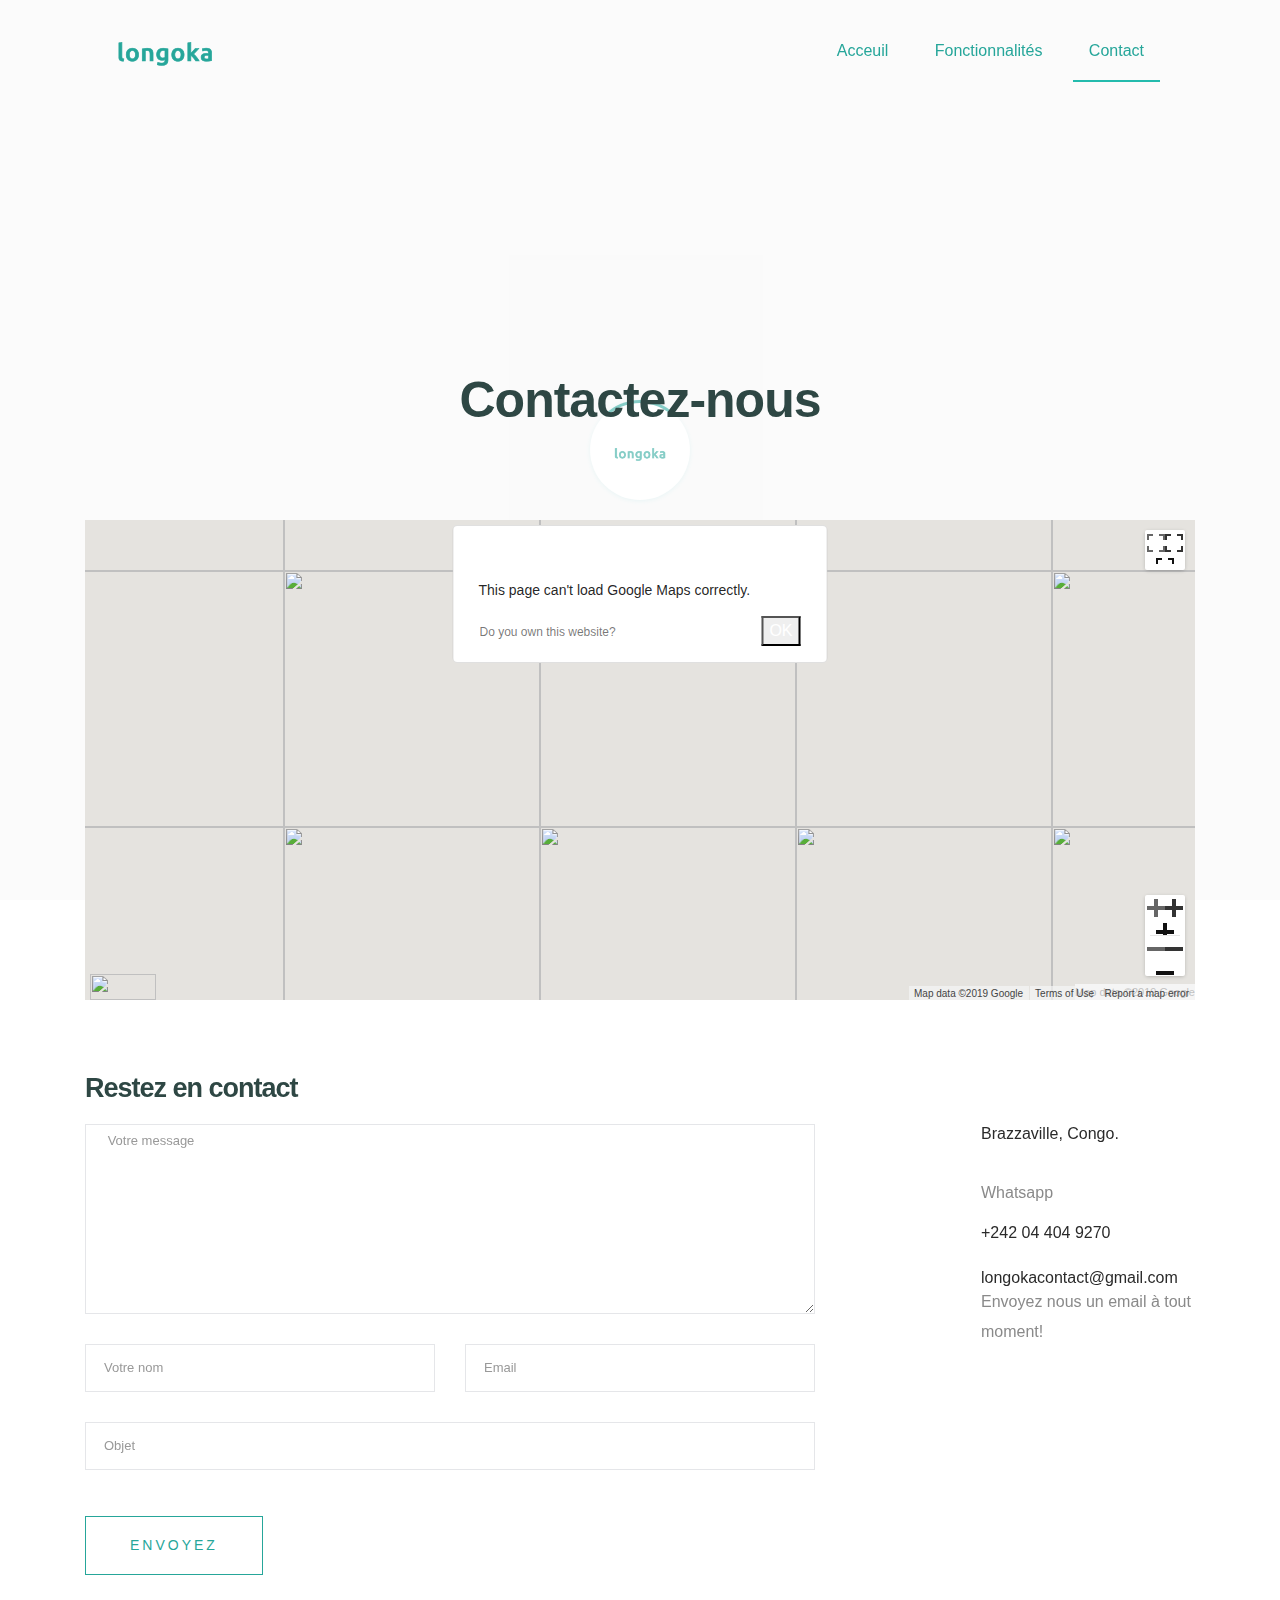
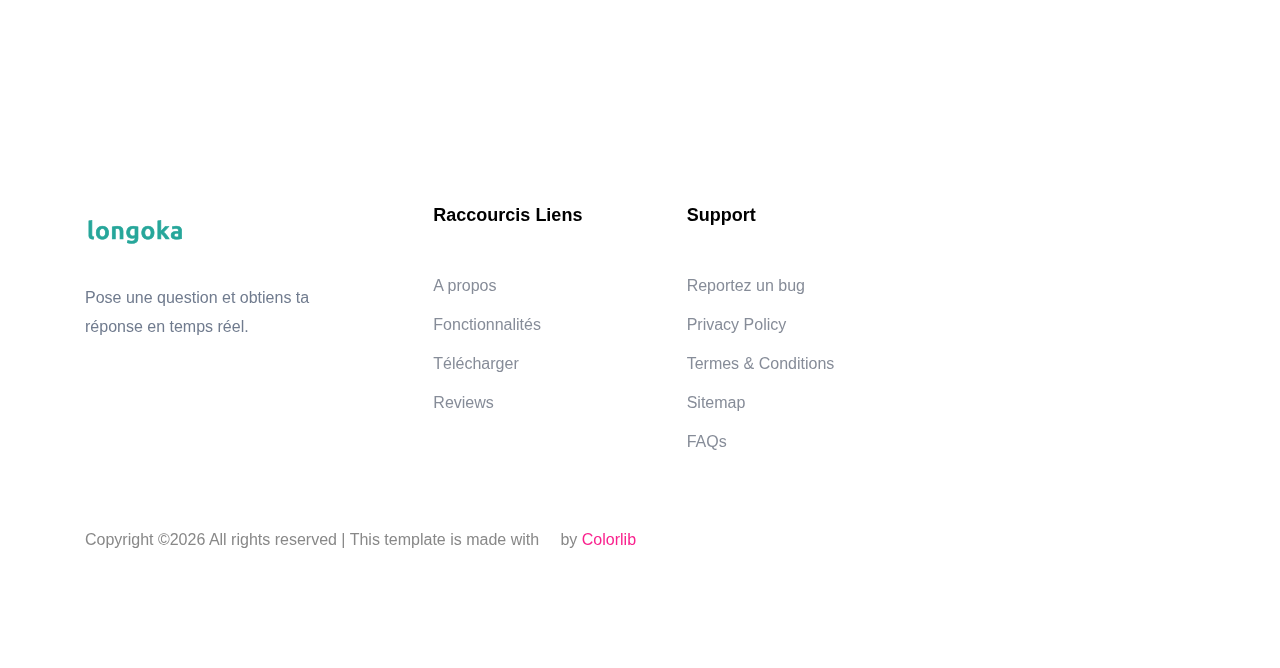
==== commit cc69ae86: "Update contact.html" ====
--- a/contact.html
+++ b/contact.html
@@ -188,7 +188,7 @@
                         <div class="media contact-info">
                             <span class="contact-info__icon"><i class="ti-email"></i></span>
                             <div class="media-body">
-                                <h3>longoka@gmail.com</h3>
+                                <h3>longokacontact@gmail.com</h3>
                                 <p>Envoyez nous un email à tout moment!</p>
                             </div>
                         </div>
